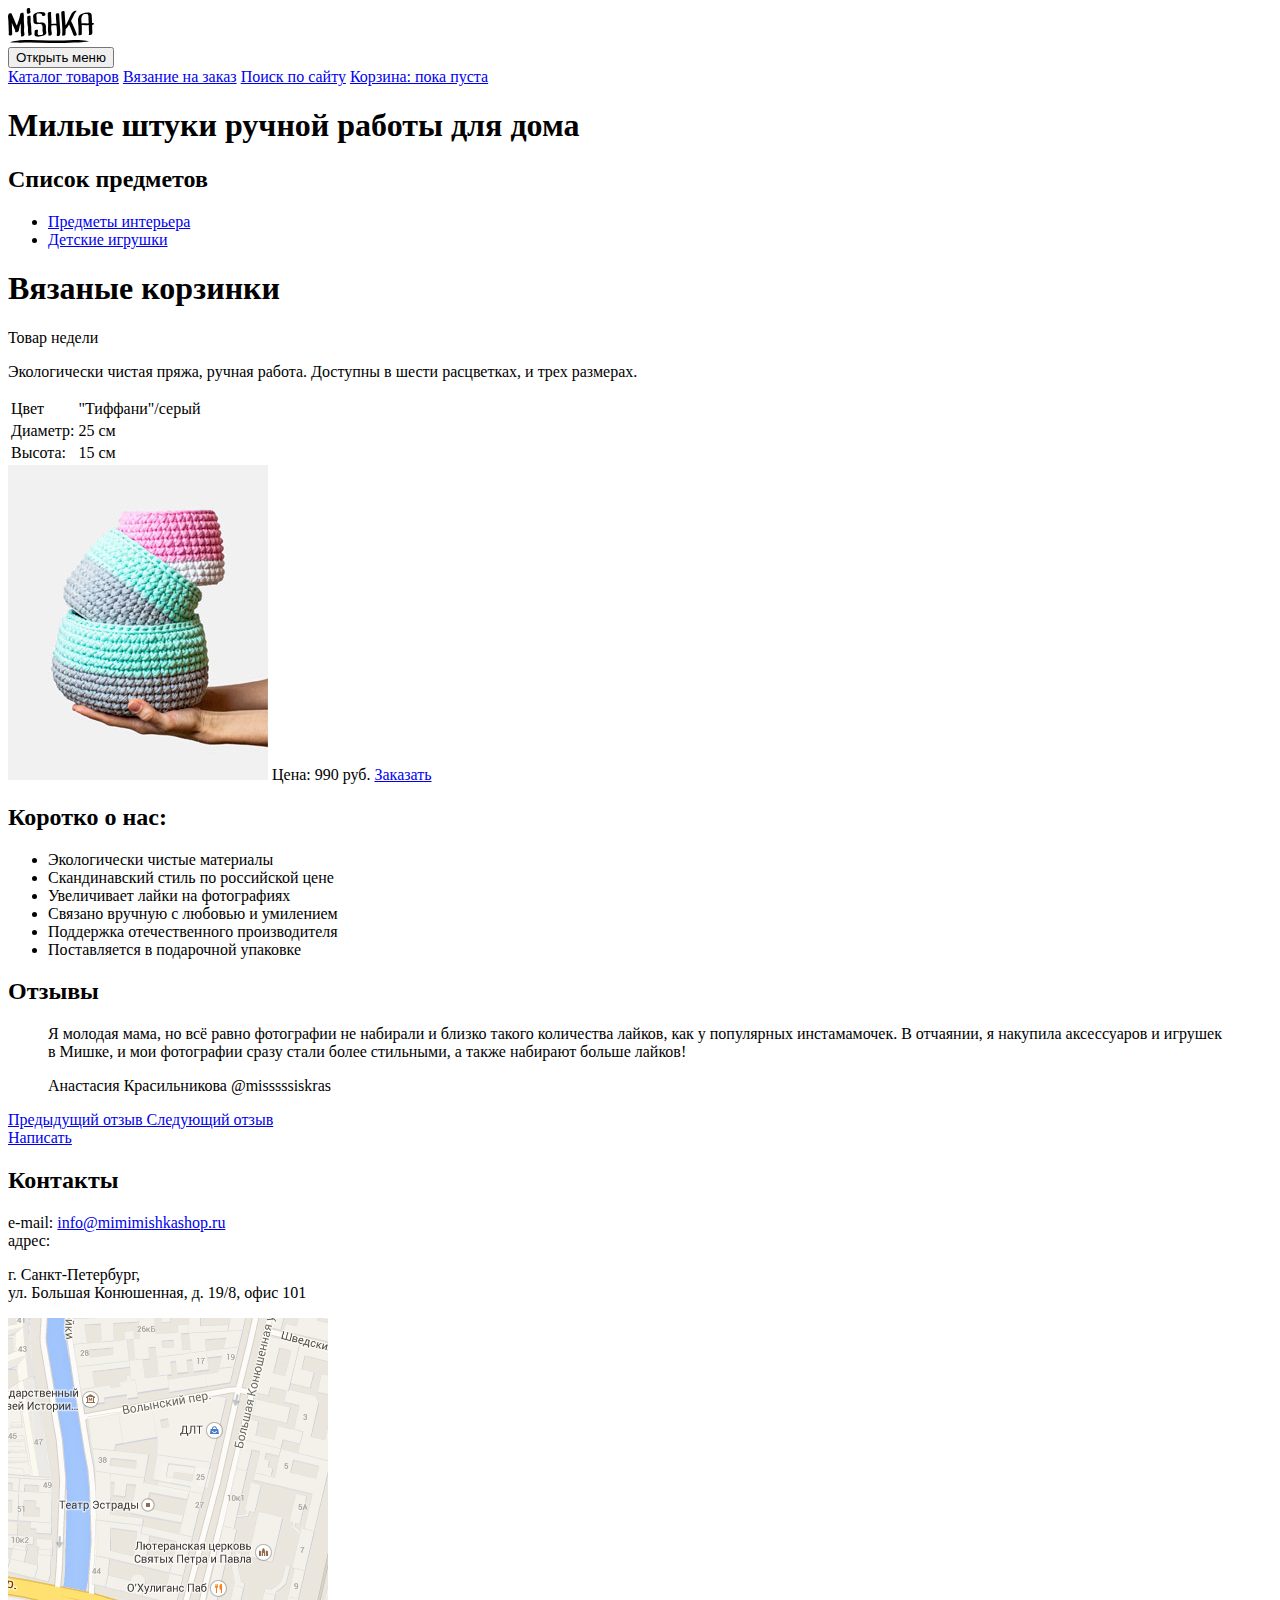
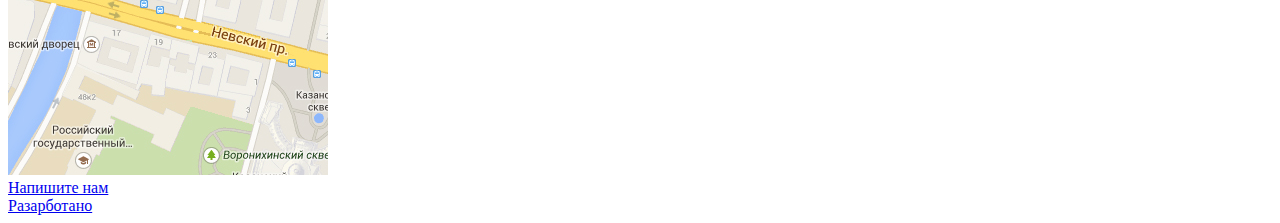
==== index.html @ 204a9c88 "Добавил изображения" ====
<!DOCTYPE html>
<html lang="ru">
  <head>
    <meta charset="utf-8">
    <title>Мишка: Главная страница</title>
    <link rel="stylesheet" href="css/style.css">
  </head>
  <body>
    <!--шапка сайта-->
    <header class="page-header">
      <div class="page-header__wrapper"><!--центровщик-->
        <div class="page-header__header-logo">
          <img src="img/logo-mobile.svg" alt="Мишка - магазин изделий ручной работы">
        </div>
        <nav class="main-nav main-nav--closed">
          <button class="main-nav__btn" type="button" name="button">Открыть меню</button>
          <div class="main-nav__list">
            <a class="main-nav__item main-nav__item--catalog" href="catalog.html">Каталог товаров</a>
            <a class="main-nav__item main-nav__item--order" href="form.html">Вязание на заказ</a>
            <a class="main-nav__item main-nav__item--search" href="#">Поиск по сайту</a>
            <a class="main-nav__item main-nav__item--cart" href="#">Корзина: пока пуста</a>
          </div>
        </nav>
      </div>
    </header>
    <!--шапка сайта-->
    <!--промо блок-->
    <section class="promo-header">
      <div class="promo-header__wrapper"><!--центровщик-->
        <h1 class="promo-header__description">Милые штуки ручной
        работы для дома</h1>
      </div>
    </section>
    <!--промо блок-->
    <!--предметы интерьера детские игрушки-->
    <section class="interior-items">
      <h2 class="interior-items__title">Список предметов</h2><!--Скрыт-->
      <ul class="interior-items__type-list">
        <li class="interior-items__type--interior-goods">
          <a href="#">Предметы интерьера</a>
        </li>
        <li class="interior-items__type--kids toys">
          <a href="#">Детские игрушки</a>
        </li>
      </ul>
    </section>
    <!--предметы интерьера детские игрушки-->
    <!--Блок продукта-->
    <article class="product">
      <div class="product__wrapper"><!--центровщик-->
        <h1 class="product__title">Вязаные корзинки</h1>
        <span class="product__week">Товар недели</span>
      </div>
      <p class="product__description">Экологически чистая пряжа, ручная работа. Доступны в шести расцветках, и трех размерах.</p>
      <table class="product__specification-list">
        <tbody>
          <tr class="product__cpecification">
            <td class="product__options">Цвет</td>
            <td class="product__value">"Тиффани"/серый</td>
          </tr>
          <tr class="product__cpecification">
            <td class="product__options">Диаметр:</td>
            <td class="product__value">25 см</td>
          </tr>
          <tr class="product__cpecification">
            <td class="product__options">Высота:</td>
            <td class="product__value">15 см</td>
          </tr>
        </tbody>
      </table>
      <img src="img/triple-set-mobile@1x.jpg" alt="Вязаные корзинки" width="260" heigth="315">
      <span class="product__price">Цена: 990 руб.</span>
      <a class="product__order-btn" href="#">Заказать</a>
    </article>
    <!--Блок продукта-->
    <!--Блок преимуществ-->
    <section class="advantages">
      <h2 class="advantages__title">Коротко о нас:</h2>
      <ul class="advantages__list">
        <li class="advantages__item  advantages__item--ecology">Экологически чистые материалы</li>
        <li class="advantages__item advantages__item--scandinavian">Скандинавский стиль по российской цене</li>
        <li class="advantages__item  advantages__item--likes">Увеличивает лайки на фотографиях</li>
        <li class="advantages__item  advantages__item--handmade">Связано вручную с любовью и умилением</li>
        <li class="advantages__item  advantages__item--domestic">Поддержка отечественного производителя</li>
        <li class="advantages__item  advantages__item--pack">Поставляется в подарочной упаковке</li>
      </ul>
    </section>
    <!--Блок преимуществ-->
    <!--Блок отзывов-->
    <section class="reviews">
      <div class="reviews__wrapper"><!--центровщик-->
        <h2 class="reviews__title">Отзывы</h2>
        <div class="reviews__list">
          <blockquote class="reviews__item">
            <p class="reviews__text">
              Я молодая мама, но всё равно фотографии не набирали и близко такого количества лайков, как у популярных инстамамочек. В отчаянии, я накупила аксессуаров и игрушек в Мишке, и мои фотографии сразу стали более стильными, а также набирают больше лайков!
            </p>
            <span class="reviews__author-name">Анастасия Красильникова</span>
            <span class="reviews__insta-name">@misssssiskras</span>
          </blockquote>
        </div>
        <div class="reviews__nav-btns">
          <a class="reviews__nav-btn  reviews__nav-btn--prev" href="#">
            Предыдущий отзыв
          </a>
          <a class="reviews__nav-btn  reviews__nav-btn--next" href="#">
            Следующий отзыв
          </a>
        </div>
        <a class="reviews__write-btn" href="#">Написать</a>
      </div>
    </section>
    <!--Блок отзывов-->
    <!--Блок контактов-->
    <section class="contacts">
      <div class="contacts__content-wrapper"><!--центровщик-->
        <h2 class="contacts__title">Контакты</h2>
        <div class="contacts__main-info">
          <div class="contacts-e-mail">
            <span class="contacts-e-mail__contacts-item--mail">e-mail:</span>
            <a class="contacts-e-mail__contacts-item--link" href="#">info@mimimishkashop.ru</a>
          </div>
          <div class="contacts-address">
            <span class="contacts-address__contacts-item--name">адрес:</span>
            <p class="contacts-address__contacts-item--value">г. Санкт-Петербург,<br>
            ул. Большая Конюшенная, д. 19/8, офис 101
            </p>
          </div>
        </div>
      </div>
      <div class="contacts__map">
        <img src="img/map-mobile@1x.jpg" alt="Карта местонахождения Мишки" width="320" height="457">
      </div>
      <a class="contacts__write-us-btn" href="#">Напишите нам</a>
    </section>
    <!--Блок контактов-->
    <!--Подвал-->
    <footer class="page-footer">
      <div class="page-footer__wrapper"><!--центровщик-->
        <div class="page-footer__social-links">
          <a class="page-footer__social-link  page-footer__social-link--insta" href="#"></a>
          <a class="page-footer__social-link  page-footer__social-link--fb" href="#"></a>
          <a class="page-footer__social-link  page-footer__social-link--vk" href="#"></a>
        </div>
        <div class="page-footer__developer">
          <a class="page-footer__copyright-link" href="https://htmlacademy.ru/intensive/adaptive">
          <span>Разарботано</span>
          </a>
        </div>
      </div>
    </footer>
    <!--Подвал-->
  </body>
</html>
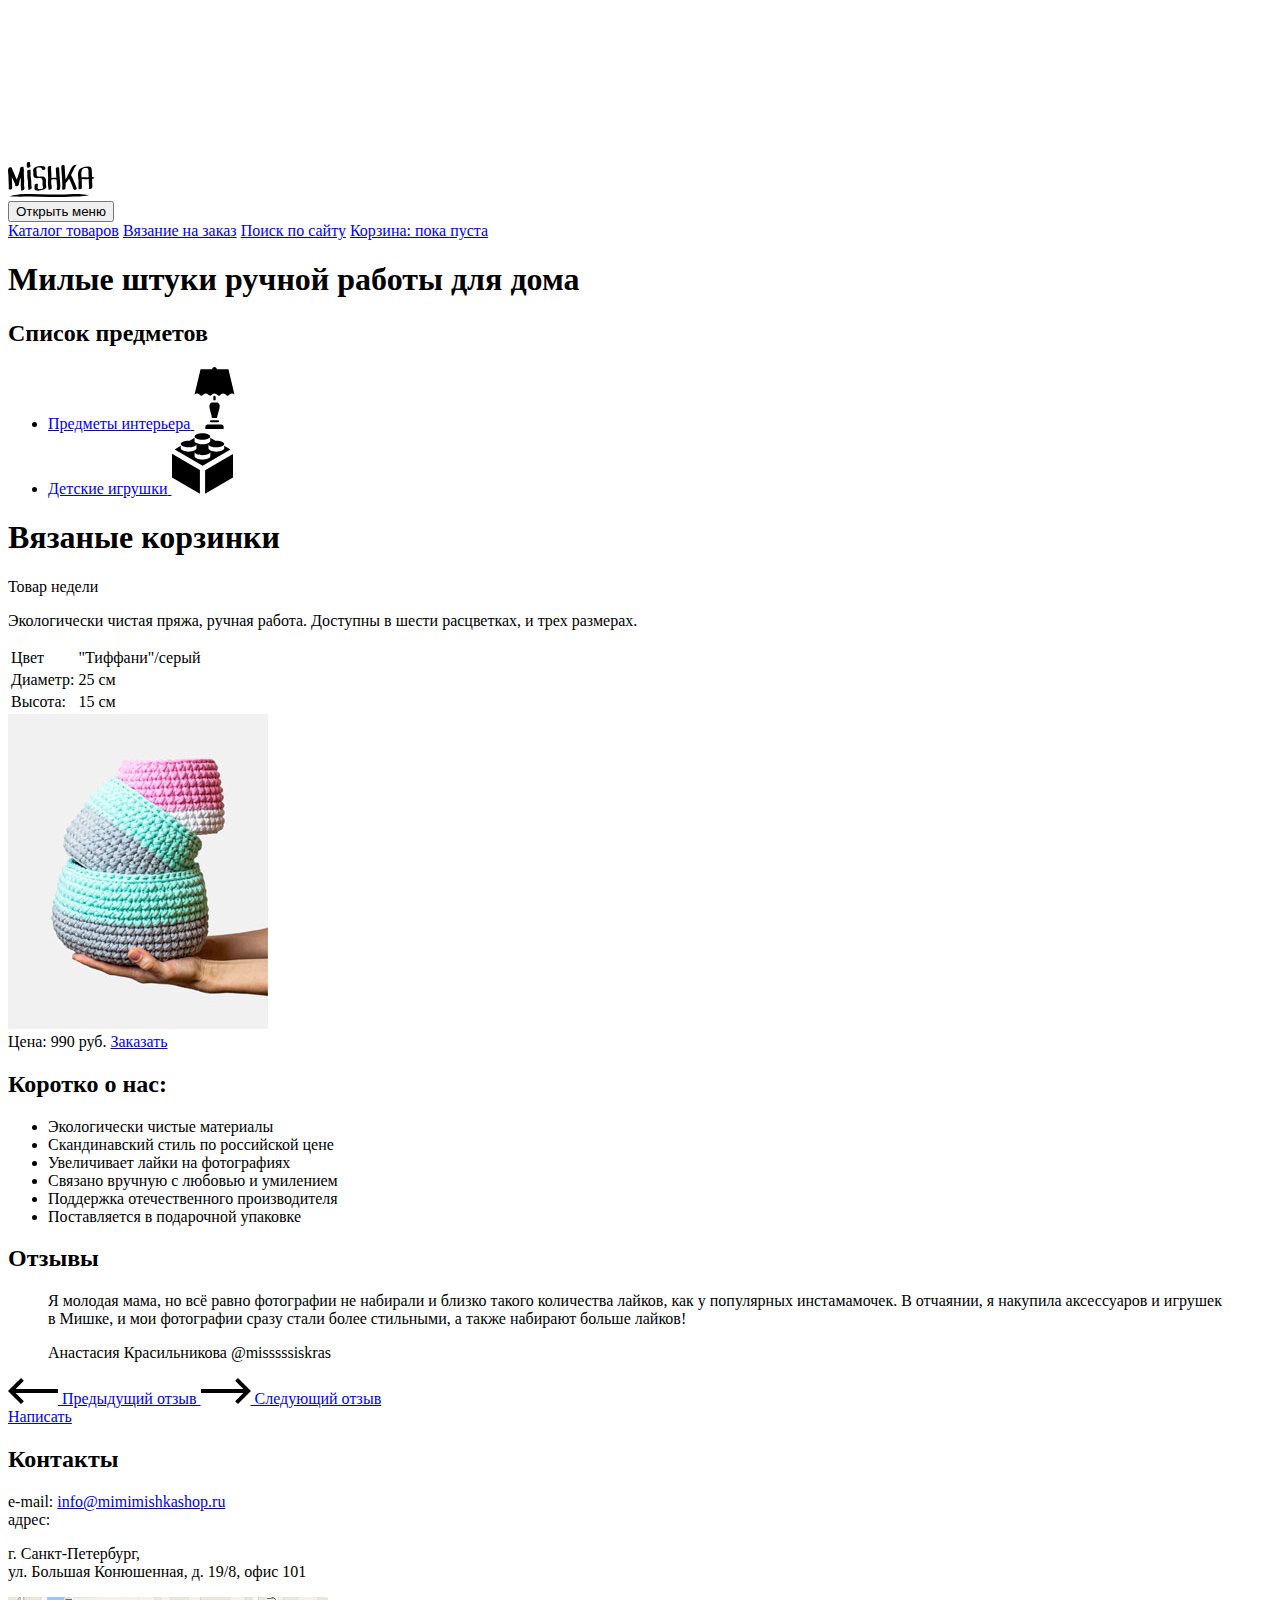
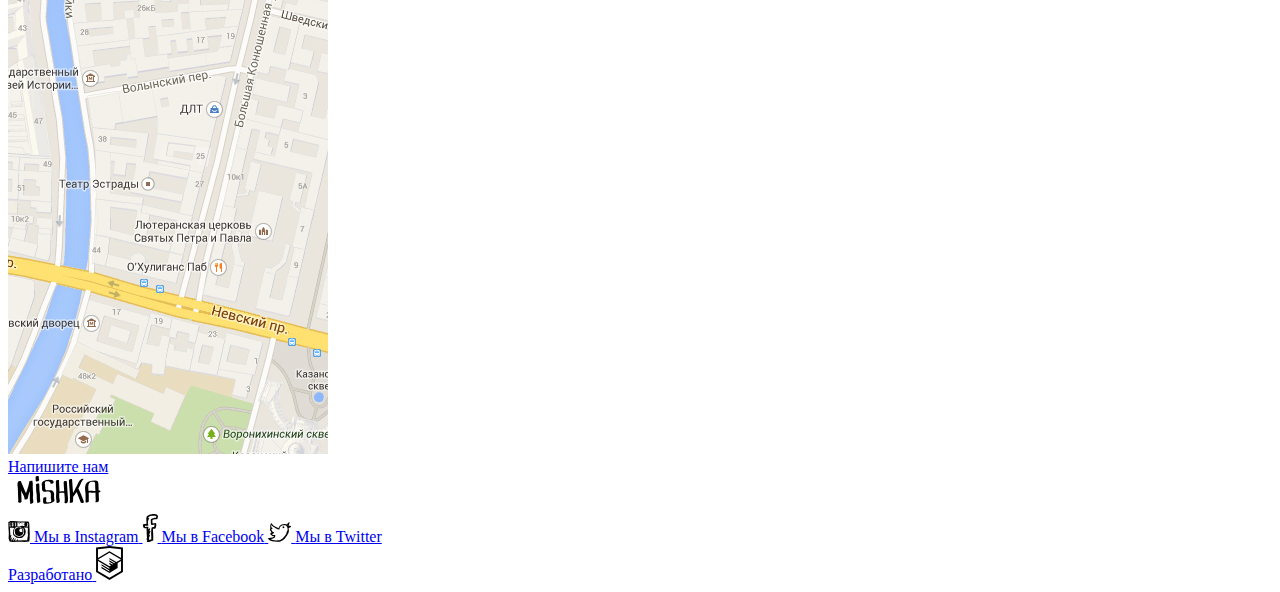
==== commit 9a7cc658: "Исправил сетку на страницах, добавил контент" ====
--- a/index.html
+++ b/index.html
@@ -2,10 +2,50 @@
 <html lang="ru">
   <head>
     <meta charset="utf-8">
+    <meta name="viewport" content="width=device-width, initial-scale=1">
     <title>Мишка: Главная страница</title>
+    <link rel="stylesheet" href="css/normalize.css">
     <link rel="stylesheet" href="css/style.css">
   </head>
   <body>
+    <!--svg-->
+    <svg class="display-none" xmlns="http://www.w3.org/2000/svg">
+      <symbol id="logo-htmlacademy" viewBox="0 0 26.943 34.09">
+        <path d="M13.62.017L13.472 0 0 1.412v24.661l13.473 8.017 13.43-7.99.042-.025V1.412L13.62.017zm11.399 12.11L13.495 5.334l-.001-.104-.087.05-.088-.056v.109L1.925 12.118V3.147l11.548-1.212L25.02 3.147v8.98zm-11.614-5.34L24.923 13.5l-4.479 2.64-7.093-4.221-.014 1.415 5.904 3.513-.86.507-5.03-2.992-.014 1.415 3.827 2.275-.782.523-3.031-1.787-.014 1.413 1.853 1.091-1.8 1.081-11.356-6.751 11.371-6.835zm-11.48 8.34l11.411 6.791.016 1.044-7.942-4.728-.015 1.416 7.979 4.795.018 1.076-7.973-4.74-.013 1.414 8.021 4.822.046.025 8.143-4.872-.011-5.177 3.415-2.036v10.021L13.472 31.85 1.925 24.979v-9.852z"/>
+      </symbol>
+      <symbol id="logo-mobile" viewBox="32.458 20.216 85.589 35.034">
+        <path d="M36.638,46.517c-0.014-3.472-0.262-6.938-0.356-10.409c-0.008-0.34-0.015-0.681-0.02-1.021 c0.049,0.122,0.097,0.243,0.146,0.364c0.54,1.352,1.103,2.663,1.839,3.92c0.731,1.244,1.099,2.58,1.521,3.939 c-0.159,0.182-0.256,0.39-0.196,0.596c-0.033,0.15,0.059,0.245,0.212,0.306c0.537,0.46,1.55,0.231,2.113-0.008 c0.242-0.102,0.474-0.221,0.696-0.355c0.29-0.181,0.744-0.572,0.613-0.977c-0.024-0.079-0.049-0.157-0.072-0.235 c0.396-1.068,0.598-2.179,0.813-3.308c0.23-1.206,0.659-2.345,1.092-3.485c0.043,0.521,0.088,1.044,0.129,1.56 c0.174,2.147,0.028,4.27,0.008,6.422c-0.008,0.713,0.046,1.375,0.184,2.075c0.059,0.287,0.31,1.521,0.235,1.58 c-0.516,0.476-0.366,1.061,0.326,1.211c0.771,0.169,1.753-0.088,2.333-0.625c1.009-0.934,0.531-2.396,0.304-3.572 c-0.385-1.973,0.077-4.181,0.017-6.189c-0.069-2.26-0.43-4.503-0.399-6.769c0.023-1.831,0.328-3.714-0.303-5.471 c0.039-0.2,0.08-0.398,0.117-0.6c0.163-0.879-2.754-0.414-3.212,0.392c-0.29,0.235-0.438,0.519-0.313,0.806 c0.031,0.071,0.057,0.146,0.084,0.219c-0.552,2.699-1.321,5.313-2.207,7.93c-0.339,1.001-0.748,1.977-1.095,2.978 c-0.49-0.933-0.986-1.851-1.384-2.847c-1.155-2.891-2.199-5.813-3.61-8.596c0.16-1.289-2.698-1.153-3.261,0.02 c-0.682,1.426-0.592,2.866-0.369,4.393c0.254,1.721,0.298,3.411,0.32,5.147c0.039,3.347,0.3,6.689,0.351,10.04 c-0.298,0.331-0.389,0.741-0.078,1.158c0.136,0.182,0.306,0.321,0.482,0.46C34.454,48.198,36.643,47.679,36.638,46.517z"/>
+        <path d="M54.834,28.145c-0.089-0.613-3.416,0.084-3.3,0.885c0.259,1.776,0.167,3.561,0.136,5.352 c-0.031,1.722,0.394,3.282,0.615,4.971c0.226,1.732-0.071,3.502,0.126,5.235c0.09,0.812,0.632,2.312,0.074,3.018 c-0.354,0.447,1.237,0.285,1.31,0.275c0.646-0.12,1.509-0.331,1.938-0.875c0.552-0.697,0.165-2.042,0.045-2.82 c-0.267-1.734-0.097-3.537-0.162-5.286c-0.061-1.676-0.644-3.254-0.65-4.946C54.957,32.001,55.119,30.077,54.834,28.145z"/>
+        <path d="M57.958,34.791c0.91,2.514,4.648,1.327,6.551,1.471c3.238,0.239,2.272,4.607,2.313,6.641 c0.022,1.085,0.995,2.889,0.179,3.798c-0.502,0.556-1.669,0.589-2.352,0.646c-0.687,0.057-1.854,0.261-2.312-0.39 c-0.836-1.194,0.077-3.2-0.102-4.568c-0.103-0.78-3.424-0.08-3.299,0.884c0.29,2.211-1.179,5.175,2.022,5.556 c2.059,0.244,4.372-0.136,6.317-0.783c1.008-0.334,1.943-0.792,2.731-1.509c0.872-0.794,0.585-1.979,0.352-2.987 c-0.569-2.458,0.616-5.289-0.987-7.454c-1.738-2.345-4.962-0.657-7.212-1.297c-1.161-0.33-1.175-1.911-1.17-2.86 c0.002-1.202-0.098-2.302-0.231-3.491c-0.1-0.887-0.021-1.787,0.628-2.447c0.119-0.121,0.723-0.283,0.681-0.28 c0.299-0.051,0.572-0.062,0.9-0.076c1.304-0.056,3.885,0.195,3.386,2.092c-0.226,0.851,3.028,0.363,3.266-0.53 c1.021-3.874-6.138-3.131-8.159-2.593c-1.863,0.494-3.916,1.555-4.023,3.704c-0.052,1.027,0.229,2.006,0.274,3.022 C57.764,32.494,57.546,33.662,57.958,34.791z"/>
+        <path d="M72.413,36.661c-0.053,1.799-0.208,3.593-0.22,5.393c-0.006,0.921,0.146,1.842,0.278,2.75 c0.122,0.841,0.407,1.964,0.152,2.796c-0.198,0.646,3,0.242,3.254-0.587c0.458-1.497-0.188-3.402-0.341-4.918 c-0.147-1.451-0.032-2.945,0.072-4.42c1.708-0.11,3.418-0.249,5.119-0.011c0.076,1.163,0.164,2.321,0.272,3.48 c0.088,0.976,0.151,1.948,0.164,2.929c0.015,0.855,0.12,2.099-0.185,2.913c-0.651,1.731,2.655,1.59,3.136,0.30 c0.592-1.577,0.423-3.537,0.323-5.194c-0.13-2.059-0.404-4.106-0.47-6.166c-0.102-3.183-0.58-6.329-0.594-9.51 c-0.007-1.661-3.338-1.099-3.331,0.288c0.012,3.04,0.417,6.037,0.571,9.068c0.005,0.061,0.008,0.121,0.01,0.18 c-1.64-0.016-3.281,0.149-4.929,0.207c0.171-3.902-0.515-7.771-0.364-11.672c0.02-0.492-3.264-0.077-3.3,0.883 C71.887,29.151,72.526,32.891,72.413,36.661z"/>
+        <path d="M86.493,42.032c-0.254,0.259-0.159,0.414,0.045,0.506c0.001,1.474-0.05,2.949-0.178,4.424 c-0.396,0.63,0.39,0.96,0.912,0.96c0.028,0,0.055,0,0.082,0c0.622,0,2.209-0.293,2.289-1.148c0.162-1.769,0.211-3.535,0.196-5.299 c1.337-1.446,2.434-3.057,3.416-4.748c0.64,1.248,1.247,2.505,1.676,3.861c0.725,2.31,1.938,4.431,2.637,6.75 c0.459,1.521,3.754,0.621,3.298-0.885c-0.701-2.319-1.856-4.462-2.638-6.75c-0.791-2.322-1.998-4.361-3.046-6.568 c0.845-1.641,1.699-3.283,2.47-4.96c0.698-1.524,1.219-3.216,2.594-4.289c0.483-0.376,0.464-0.755-0.216-0.801 c-0.737-0.054-1.738,0.159-2.334,0.625c-1.25,0.974-2.042,2.158-2.694,3.595c-0.784,1.726-1.598,3.421-2.455,5.117 c-0.061,0.123-0.125,0.248-0.188,0.373c-0.412,0.264-0.66,0.642-0.539,1.064c-0.666,1.316-1.347,2.627-2.104,3.885 c-0.252-4.661-0.803-9.317-0.969-13.983c-0.036-1.068-3.345-0.403-3.297,0.886c0.204,5.785,1.024,11.557,1.083,17.34 C86.52,42.002,86.505,42.018,86.493,42.032z"/>
+        <path d="M118.027,35.8c-0.177-0.701-1.155-0.716-1.914-0.648c-0.01-0.281-0.017-0.566-0.029-0.849 c-0.106-2.241-0.139-4.53-0.329-6.765c-0.176-2.069-1.335-2.812-3.346-2.734c-2.035,0.077-4.404,0.443-6.302,1.183 c-2.197,0.853-3.421,2.471-3.841,4.784c-0.464,2.539,0.201,5.238,0.313,7.789c0.13,2.951,0.056,5.909,0.054,8.859 c0,0.484,3.297,0.027,3.297-0.884c0.004-2.338,0.037-4.676,0-7.014c-0.011-0.688-0.043-1.374-0.085-2.057 c1.155-0.499,3.106,0.01,4.255,0.118c0.933,0.089,1.826-0.138,2.732-0.244c0.017,1.946,0.09,3.905,0.17,5.851 c0.042,0.997,0.402,2.975-0.297,3.799c-0.368,0.436,1.249,0.288,1.31,0.28c0.668-0.124,1.482-0.338,1.939-0.87 c0.8-0.942,0.384-3.192,0.338-4.316c-0.065-1.611-0.086-3.223-0.121-4.834C117.144,37.111,118.208,36.515,118.027,35.8z M111.365,35.638c-1.928-0.046-3.828-0.349-5.651,0.036c-0.086-1.051-0.183-2.098-0.255-3.154 c-0.134-1.962,0.099-4.702,1.928-5.896c0.492-0.318,1.413-0.264,1.984-0.368c0.819-0.147,1.647-0.328,2.384,0.16 c1.018,0.676,0.769,3.08,0.766,4.101c-0.002,1.69,0.177,3.37,0.262,5.059C112.317,35.622,111.844,35.648,111.365,35.638z"/>
+        <path d="M51.159,24.322c-0.048,0.18,0.013,0.356,0.119,0.497c0,0.039,0.002,0.075,0.002,0.114c0.004,0.094,0.009,0.188,0.013,0.282 c0.062,0.194,0.182,0.343,0.362,0.446c0.325,0.196,0.737,0.232,1.108,0.196c0.439-0.041,0.882-0.191,1.245-0.439 c0.072-0.062,0.143-0.122,0.216-0.183c0.438-0.282,0.818-0.697,0.612-1.146c-0.424-0.932-0.358-1.88-0.35-2.87 c0.005-0.808-0.812-1.051-1.501-0.989c-0.608,0.054-1.827,0.489-1.831,1.279c-0.007,0.836-0.062,1.698,0.092,2.522 C51.206,24.119,51.182,24.225,51.159,24.322z"/>
+      </symbol>
+      <symbol id="icon-cart" viewBox="264.205 370.961 20.294 18.849">
+        <path d="M283.75,378.19h-3.151l-3.407-6.814c-0.185-0.37-0.634-0.52-1.006-0.335 c-0.371,0.186-0.521,0.636-0.335,1.006l3.071,6.143h-9.138l3.072-6.143c0.185-0.371,0.035-0.821-0.335-1.006 c-0.37-0.185-0.821-0.035-1.006,0.335l-3.407,6.814h-3.151c-0.414,0-0.75,0.336-0.75,0.75s0.336,0.75,0.75,0.75h0.157l0.855,2.991 c-0.187,0.137-0.316,0.347-0.316,0.595c0,0.396,0.309,0.71,0.697,0.739l1.656,5.795h12.697l1.656-5.795 c0.388-0.028,0.698-0.344,0.698-0.739c0-0.249-0.129-0.459-0.316-0.596l0.854-2.991h0.157c0.414,0,0.75-0.336,0.75-0.75 S284.164,378.19,283.75,378.19z M279.569,388.311h-10.433l-1.224-4.284h12.881L279.569,388.311z M281.222,382.526h-13.739 l-0.81-2.836h15.359L281.222,382.526z"/>
+      <symbol/>
+      <symbol id="icon-interior" viewBox="-259.404 -19.675 40.219 62.411">
+        <path d="M-244.227,18.283c-0.286,0.966-0.245,2.191,0.027,3.639c0.494,2.635,1.687,6.041,2.358,9.67h5.062 c0.696-3.641,1.949-7.05,2.471-9.683c0.287-1.445,0.33-2.66,0.041-3.617c-0.275-0.899-0.89-1.618-2.021-2.303h-5.997 C-243.361,16.668-243.96,17.38-244.227,18.283z"/>
+        <path d="M-232.395,38.278h-13.799c-1.293,0-2.299,0.976-2.299,2.229v2.229h2.299h13.799h2.299v-2.229 C-230.096,39.254-231.102,38.278-232.395,38.278z"/>
+        <path d="M-225.262-17.446h-11.732c0-1.244-1.015-2.229-2.3-2.229c-1.283,0-2.3,0.985-2.3,2.229h-11.737l-6.073,25.517 c0.794-0.461,1.589-0.992,2.632-0.992c1.359,0,2.243,0.818,2.924,1.375c0.682,0.557,1.162,0.849,1.447,0.849 c0.292,0.001,0.769-0.287,1.451-0.836c0.681-0.548,1.564-1.358,2.915-1.358c1.349,0,2.237,0.806,2.919,1.354 c0.684,0.549,1.161,0.84,1.451,0.84c0.146,0,0.338-0.073,0.58-0.214c0.242-0.141,0.53-0.353,0.872-0.626 c0.512-0.411,1.139-0.967,1.99-1.218c0.284-0.085,0.593-0.136,0.93-0.136c1.347,0,2.238,0.805,2.92,1.354 c0.683,0.548,1.159,0.84,1.451,0.84c0.287-0.002,0.766-0.296,1.445-0.85c0.684-0.554,1.571-1.367,2.925-1.367 c1.356,0,2.239,0.817,2.919,1.371c0.342,0.276,0.631,0.489,0.872,0.631c0.24,0.143,0.431,0.214,0.575,0.214 c0.288,0,0.762-0.293,1.442-0.854c0.68-0.559,1.567-1.384,2.929-1.384c1.044,0,1.839,0.533,2.632,0.997L-225.262-17.446z"/>
+        <path d="M-235.881,33.82h-6.864c-0.657,0-1.15,0.479-1.15,1.115c0,0.635,0.493,1.113,1.15,1.113h6.9c0.655,0,1.15-0.479,1.15-1.113 c0-0.636-0.495-1.115-1.15-1.115H-235.881z"/>
+        <path d="M-239.295,9.336c-0.146,0-0.338,0.074-0.58,0.213c-0.157,0.094-0.37,0.261-0.57,0.41v3.731h2.299V9.959 C-238.651,9.581-239.054,9.336-239.295,9.336z"/>
+      <symbol/>
+      <symbol id="icon-toy" viewBox="226.001 226.19 60 59.62">
+        <path d="M226.001,269.871l27.438,15.934v-23.346l-27.438-15.94V269.871z M277.347,238.627v2.453 c0,1.817-3.458,3.29-7.73,3.29c-4.266,0-7.727-1.473-7.727-3.29v-4.059h0.024c0.26,1.714,3.604,3.073,7.702,3.073 c4.272,0,7.729-1.474,7.729-3.285c0-1.819-3.457-3.289-7.729-3.289c-0.339,0-0.675,0.01-1.002,0.03l-4.975-2.888v3.086 c0,1.817-3.454,3.29-7.723,3.29c-2.683,0-5.045-0.583-6.433-1.467c-0.196-0.203-0.439-0.401-0.732-0.586 c-0.363-0.381-0.565-0.797-0.565-1.236v-2.986l-4.807,2.792c-0.347-0.017-0.696-0.033-1.054-0.033c-4.267,0-7.727,1.469-7.727,3.289 c0,1.811,3.46,3.285,7.727,3.285c4.099,0,7.446-1.358,7.705-3.073h0.022v4.059c0,1.817-3.455,3.29-7.727,3.29 c-4.267,0-7.727-1.473-7.727-3.29v-2.42l-5.952,3.452l27.531,15.986l27.351-15.882L277.347,238.627z M263.703,248.793 c0,1.817-3.46,3.287-7.727,3.287c-4.269,0-7.729-1.47-7.729-3.287v-4.059h0.024c0.26,1.715,3.603,3.076,7.705,3.076 c4.101,0,7.443-1.361,7.705-3.076h0.021V248.793L263.703,248.793z M258.558,262.666v23.144L286,269.871v-23.144L258.558,262.666z  M255.917,232.762c4.269,0,7.723-1.47,7.723-3.286c0-1.814-3.454-3.287-7.723-3.287c-4.27,0-7.729,1.472-7.729,3.287 C248.187,231.292,251.647,232.762,255.917,232.762"/>
+      <symbol/>
+      <symbol id="icon-insta" viewBox="53.115 53.19 21.769 21.334">
+        <path d="M74.881,65.336c-0.013-2.395-0.344-4.788-0.303-7.135c-0.023-0.788-0.086-1.535-0.152-2.278 c-0.105-0.3-0.111-0.699-0.152-1.062c-0.26-0.17-0.222-0.64-0.456-0.835c-0.423-0.233-1.201-0.114-1.744-0.22 c-0.657-0.026-1.254-0.115-1.899-0.153c-1.936-0.101-3.973-0.076-5.996-0.076c-2.001,0-3.954-0.145-5.695-0.379h-2.202 c-0.097,0.004-0.105,0.098-0.227,0.076c-0.599,0.034-1.077,0.188-1.595,0.303c-0.21,0.119-0.421,0.235-0.683,0.304 c-0.136,0.192-0.513,0.145-0.607,0.379c-0.186,0.212,0.185,0.451,0,0.607v0.911c0.173,0.13,0.027,0.58,0.075,0.835v0.987 c-0.017,1.281,0.134,2.397,0.076,3.72c0.467,2.762,0.374,6.537,0.076,9.413c0.155,0.579,0.363,1.105,0.455,1.746 c0.256,0.479,0.335,1.133,0.683,1.52c0.502,0.206,1.233,0.186,1.898,0.229c0.383,0.098,0.667,0.293,1.14,0.30 c2.843-0.21,5.496-0.154,8.427-0.229c2.704,0.24,5.802,0.188,8.275-0.228c0.195-0.134,0.128-0.529,0.228-0.76 c-0.056-0.385,0.207-0.449,0.228-0.759C74.862,70.157,74.895,67.763,74.881,65.336z M61.899,59.111 c0.757-0.153,1.48-0.341,2.429-0.304c0.71,0.076,1.287,0.283,1.897,0.456c0.116,0.184-0.243,0.547,0.153,0.684v0.076 c0.059,0.017,0.149,0.002,0.151,0.076c0.445,0.035,0.794,0.167,1.063,0.379c0.45,0.055,0.536,0.476,1.138,0.3 c-0.091,0.213-0.084,0.524-0.075,0.835c0.324,1.183,0.475,2.81,0.303,4.252c-0.164,0.163-0.215,0.442-0.303,0.683 c-0.311,0.322-0.481,0.785-0.836,1.062c-0.095,0.236-0.25,0.408-0.454,0.533c-0.116,0.213-0.206,0.452-0.457,0.53 c-0.298,0.163-0.577,0.011-0.834-0.076c-0.446,0.162-0.904,0.312-1.215,0.607c-0.816-0.096-1.648-0.175-2.43-0.304 c-0.242-0.139-0.487-0.273-0.835-0.305c-0.227-0.204-0.496-0.364-0.836-0.455c-0.101-0.127-0.337-0.118-0.455-0.229 c-0.198-0.029-0.229-0.227-0.456-0.229c-0.118-0.412-0.443-0.618-0.532-1.062c-0.226-0.331-0.308-0.805-0.455-1.215 c-0.043-1.434,0.091-2.692,0.379-3.796c0.346-0.591,0.779-1.094,1.138-1.67c0.249,0.021,0.365-0.09,0.38-0.304 c0.306,0.053,0.434-0.072,0.684-0.075C61.698,59.568,61.71,59.251,61.899,59.111z M60.229,56.378 c-0.117-0.263-0.066-0.691-0.075-1.062c-0.007-0.285,0.278-0.279,0.304-0.532c-0.003-0.074-0.093-0.059-0.152-0.076 c0.126-0.146,0.701-0.097,0.834,0c0.132,0.537-0.354,0.455-0.531,0.684c0.011,0.167,0.322,0.032,0.456,0.076 c0.029,0.854-0.059,1.496,0,2.202h-0.456c-0.007,0.234,0.229,0.226,0.456,0.228c-0.059,0.286,0.092,0.363,0.075,0.607 c-0.226,0.153-0.716,0.042-1.062,0.075C59.975,57.986,60.313,57.205,60.229,56.378z M59.546,54.784 c0.088-0.013,0.134,0.016,0.151,0.076c0.179,0.253,0.01,0.683-0.076,0.911C59.448,55.592,59.595,55.089,59.546,54.784z M59.698,56.606c-0.132-0.069-0.168-0.237-0.152-0.456C59.678,56.221,59.713,56.388,59.698,56.606z M59.698,57.973 c-0.058,0.139-0.082-0.045-0.076-0.152C59.68,57.682,59.703,57.866,59.698,57.973z M59.546,58.201 c0.175-0.024,0.084,0.219,0.228,0.227c-0.009,0.193-0.283,0.179-0.38,0.077C59.433,58.393,59.507,58.312,59.546,58.201z M57.192,56.985c0.006-0.108,0.013-0.214-0.076-0.228c-0.073-0.733,0.13-1.415,0-1.973c0.25-0.155,0.769-0.042,1.139-0.077v1.139 c-0.088,0.064-0.203,0.101-0.379,0.077c-0.054,0.28,0.324,0.131,0.379,0.304c0.008,0.853-0.056,1.777,0.152,2.429 c-0.565-0.059-0.906,0.107-1.442,0.076c0.097-0.612-0.019-1.435,0.531-1.594C57.484,56.997,57.239,57.091,57.192,56.985z M56.661,56.985c-0.204,0.021-0.217-0.534-0.077-0.607C56.912,56.384,56.833,56.879,56.661,56.985z M56.509,57.973 c0.077-0.312,0.034-0.304,0.075-0.683C56.812,57.303,56.844,58.06,56.509,57.973z M56.737,55.923 c-0.263,0.054-0.273-0.266-0.153-0.38C56.847,55.49,56.856,55.81,56.737,55.923z M56.737,54.784 c0.033,0.159-0.052,0.201-0.076,0.304c-0.176,0.023-0.084-0.219-0.229-0.229C56.457,54.757,56.623,54.797,56.737,54.784z M56.509,58.505c0.148-0.031,0.11,0.345-0.076,0.227C56.473,58.67,56.512,58.608,56.509,58.505z M55.825,54.784 c0.029,0.259-0.438,0.32-0.379,0H55.825z M54.838,54.86c-0.034,0.219-0.326,0.179-0.379,0.379 C54.245,55.069,54.543,54.771,54.838,54.86z M54.383,55.619c0.226-0.205,0.451-0.41,0.684-0.607 c-0.021-0.123,0.071-0.131,0.076-0.228h0.229c0.102,0.381-0.261,0.296-0.305,0.531c0.021,0.122-0.072,0.131-0.075,0.227 c0.02,0.335,0.121,0.588,0.075,0.988c-0.27,0.008-0.276,0.28-0.607,0.227C54.482,56.329,54.325,56.083,54.383,55.619z M54.459,58.884V57.29c0.195-0.185,0.396-0.364,0.607-0.532c0.295,0.489,0.179,1.392,0.455,1.897 C55.246,58.812,54.771,58.766,54.459,58.884z M72.68,69.968c-0.109,0.954-0.158,1.968-0.379,2.809 c-2.89,0.123-6.02,0.005-8.883,0.153c-0.199,0.045-0.273-0.031-0.229-0.229c-0.253,0-0.258,0.247-0.531,0.229 c0.201-0.336,0.438-0.898,0.151-1.291c-0.797,0.013-0.797,0.821-1.138,1.291c-0.686-0.053-1.137,0.127-1.823,0.075 c0.18-0.705,0.75-1.021,0.911-1.745c-0.395-0.55-0.989,0.138-1.214,0.455c-0.204,0.48-0.557,0.81-0.76,1.29H57.8 c0.238-0.469,0.489-0.926,0.759-1.366c0.171-0.512,0.625-0.741,0.683-1.367c-0.157-0.28-0.42-0.029-0.683,0 c-0.123,0.182-0.272,0.335-0.38,0.531c-0.232,0.376-0.501,0.714-0.684,1.14c-0.181,0.208-0.335,0.003-0.53,0.227 c-0.389,0.271-0.581,0.736-0.988,0.987c-0.174-0.06,0.039-0.356,0.153-0.38c0.045-0.181-0.096-0.55,0.075-0.607 c0.063-0.366,0.212-0.647,0.379-0.91c0.119-0.742,0.521-1.199,0.684-1.898c-0.559,0.099-0.674,0.643-0.988,0.987 c-0.212,0.445-0.542,0.772-0.683,1.291c-0.174-0.131-0.028-0.58-0.076-0.836c0.122-0.586,0.298-1.119,0.38-1.746 c0.133-0.22,0.173-0.535,0.228-0.834c0.168-0.209,0.046-0.61-0.077-0.761c-0.226,0.027-0.374,0.133-0.455,0.304 c-0.192-0.032-0.193,0.506-0.304,0.304c-0.045-2.587-0.451-4.812-0.456-7.438c0.026-0.331-0.183-0.424-0.228-0.685 c1.629,0.028,3.121,0.091,4.783,0.229c-0.089,0.139-0.199,0.257-0.304,0.379c-0.144,0.07-0.226,0.173-0.378,0.304 c-0.604,1.653-0.975,3.984-0.607,6.15c0.229,0.58,0.589,1.029,0.986,1.441c0.907,0.485,1.635,1.149,2.506,1.671 c1.701,0.361,3.84,0.369,5.541,0c0.236-0.12,0.484-0.226,0.685-0.38c1.364-1.242,2.753-2.459,2.961-4.859v-1.367 c-0.197-1.598-0.688-2.905-1.747-3.644c0.331-0.22,1.099,0.043,1.67,0.076c0.223,0.013,0.447,0.014,0.684,0 c0.408-0.024,0.928-0.055,1.443,0c0.144,0.187,0.113,0.544,0.228,0.76c-0.062,1.684-0.192,3.3-0.152,5.087 c0.103,0.454,0.127,0.986,0.229,1.441C73.046,68.209,72.9,69.126,72.68,69.968z M73.059,58.808 c-0.639-0.12-1.232-0.284-1.897-0.379c0.072-0.333,0.799-0.01,0.987-0.228c0.385-0.223,0.295-0.92,0.304-1.51 c0.032-0.348,0.114-0.644,0.076-1.063c-0.401-0.951-1.783-0.421-2.886-0.455c-0.225,0.718-0.47,1.8-0.304,2.657 c0.169,0.49,1.024,0.292,1.519,0.456c-0.14,0.332-0.688,0.057-0.987,0.076c-0.296-0.083-0.707-0.052-0.986-0.151 c-2.285,0.078-4.284,0.004-6.529,0.151c0.117-1.248,0.063-2.465-0.076-3.645h3.112c-0.344,0.364-0.912,0.507-1.29,0.835 c-0.44,0.244-0.861,0.505-1.139,0.911c0.249,0.134,0.535-0.245,0.759-0.379c0.355-0.074,0.479-0.381,0.835-0.455 c0.423-0.438,1.096-0.625,1.67-0.912c0.378-0.022,0.697,0.013,0.987,0.077c1.283,0.007,2.456,0.126,3.796,0.076 c0.614,0.145,1.45,0.069,1.974,0.304c0.107,0.298,0.231,0.579,0.305,0.911C73.297,57.071,73.14,57.901,73.059,58.808z M67.214,55.088C67.324,55.041,67.205,54.996,67.214,55.088L67.214,55.088z M67.214,55.088c-0.529,0.154-1.019,0.348-1.367,0.682 C66.331,55.572,66.906,55.464,67.214,55.088z M68.276,55.695C68.387,55.648,68.269,55.604,68.276,55.695L68.276,55.695z M66.53,56.606c0.727-0.158,1.181-0.591,1.746-0.911c-0.437,0.019-0.592,0.32-0.987,0.379 C67.074,56.291,66.689,56.334,66.53,56.606z M65.847,55.771C65.736,55.818,65.854,55.863,65.847,55.771L65.847,55.771z M65.164,56.378C65.274,56.332,65.156,56.286,65.164,56.378L65.164,56.378z M65.089,56.454c0.063,0.014,0.07-0.03,0.075-0.076 C65.1,56.364,65.092,56.408,65.089,56.454z M65.012,56.53c0.064,0.014,0.072-0.03,0.077-0.076 C65.022,56.441,65.017,56.483,65.012,56.53z M64.178,57.138c0.346-0.134,0.613-0.348,0.834-0.607 C64.664,56.664,64.397,56.878,64.178,57.138z M66.454,58.125c0.533-0.049,0.749-0.416,1.215-0.531 c0.284-0.298,0.784-0.381,0.987-0.76c-0.56,0.023-0.766,0.399-1.216,0.531C67.156,57.662,66.689,57.778,66.454,58.125z M64.178,57.138C63.861,57.064,64.162,57.365,64.178,57.138L64.178,57.138z M63.645,57.517c0.021,0.021,0.115-0.037,0.076-0.077 C63.7,57.42,63.605,57.478,63.645,57.517z M66.454,58.125C66.344,58.172,66.461,58.216,66.454,58.125L66.454,58.125z M65.314,59.946c-0.223-0.231-0.676-0.233-0.986-0.379c-0.697-0.038-1.223,0.093-1.746,0.229c-0.304,0.151-0.607,0.304-0.91,0.454 c-0.266,0.166-0.444,0.417-0.76,0.532c-0.205,0.225-0.352,0.51-0.684,0.607c-0.004,0.223-0.173,0.281-0.304,0.379 c-0.089,0.115-0.094,0.312-0.227,0.381c-0.007,0.12,0.036,0.29-0.076,0.303c0.108,1.512,0.291,2.948,0.683,4.177 c0.287,0.623,0.975,0.846,1.442,1.29c0.589,0.297,1.328,0.444,2.126,0.531c0.277-0.052,0.553-0.105,0.911-0.076 c1.209-0.209,2.098-0.736,2.81-1.441c0.1-0.281,0.252-0.508,0.455-0.684c-0.254-0.671,0.293-1.098,0.455-1.59 c0.002-1.344-0.201-2.48-0.607-3.415c-0.256-0.579-0.92-0.751-1.366-1.139c-0.059-0.018-0.15-0.003-0.151-0.077 C66.11,59.892,65.646,59.789,65.314,59.946z M61.899,64.273c-0.113-0.063-0.109-0.244-0.152-0.379 C62.003,63.816,61.865,64.131,61.899,64.273z M61.975,64.578c0.041-0.117,0.079-0.006,0.076,0.075 C62.011,64.771,61.972,64.658,61.975,64.578z M62.431,62.527c0.015-0.086,0.075-0.042,0.075,0 C62.492,62.614,62.431,62.57,62.431,62.527z M64.101,60.402c-0.203,0.258,0.041,0.576,0.077,0.836 C63.873,61.199,63.604,60.351,64.101,60.402z M64.48,64.35c-0.04-0.038,0.055-0.097,0.076-0.076 C64.596,64.312,64.502,64.371,64.48,64.35z M65.239,67.234c0.034-0.109,0.066,0.008,0.152,0 C65.373,67.331,65.241,67.311,65.239,67.234z M67.44,64.653c-0.233-0.057-0.145,0.208-0.379,0.152 c0.069-0.159,0.118-0.338,0.229-0.455C67.424,64.369,67.462,64.48,67.44,64.653z M66.303,60.857 c0.211,0.119,0.441,0.217,0.606,0.381c0.085,0.219,0.243,0.363,0.38,0.529c0.058,0.778,0.179,1.492,0.151,2.354 c-0.257,0.099-0.438,0.271-0.683,0.381c-0.78-0.006-1.358-0.212-1.897-0.456c-0.171-0.259-0.355-0.505-0.532-0.759v-1.062 c0.17-0.185,0.319-0.391,0.456-0.607c0.228-0.127,0.508-0.201,0.454-0.607c-0.038-0.062-0.078-0.124-0.075-0.229 c0.158,0.045,0.245,0.159,0.379,0.229C65.865,61.028,65.952,60.811,66.303,60.857z"/>
+      <symbol/>
+      <symbol id="icon-fb" viewBox="56.519 49.996 14.962 27.718">
+        <path d="M68.181,55.188c1.026,0.029,1.993,0,2.681-0.3c0.391-0.818,0.556-1.854,0.619-2.989 c-0.19-0.015-0.062-0.337-0.207-0.399c-0.029-0.202-0.278-0.195-0.309-0.398c-0.277-0.165-0.457-0.422-0.723-0.598 c-0.727-0.162-1.44-0.335-2.164-0.499c-0.849,0.044-1.895-0.103-2.58,0.1c-2.619-0.04-3.997,1.12-5.259,2.392 c-0.023,0.078-0.003,0.197-0.105,0.199c-0.574,1.587-0.125,3.621-0.204,5.581c0.099,0.436,0.107,0.958,0.204,1.395 c-0.998,0.296-2.212,0.387-3.402,0.499c-0.317,0.324-0.178,1.089-0.206,1.693c0.085,0.583,0.278,1.06,0.413,1.595 c0.211,0.193,0.596,0.396,0.825,0.498c0.065,0.029,0.071,0.082,0.103,0.1c0.506,0.268,1.451,0.008,2.268,0.1 c-0.136,1.978,0.256,3.915,0,5.68c0.007,0.327,0.295,0.382,0.208,0.798c-0.001,0.963-0.067,1.99,0.208,2.69 c-0.287,0.455-0.497,0.982-0.415,1.794c0.122,0.016,0.114,0.157,0.105,0.299c-0.075,0.47,0.643,0.175,0.515,0.698 c0.162,0.456-0.428,0.184-0.413,0.498v0.896c0.53,0.285,1.462,0.182,2.268,0.199c0.908-0.419,2.188-0.479,2.785-1.196 c0.459,0.235,0.916-0.014,1.238-0.199c-0.018-0.315,0.273-0.333,0.205-0.698c-0.004-0.328-0.173-0.496-0.103-0.896V71.83 c-0.206-2.293-0.048-4.938-0.309-7.176c0.888-0.105,1.917-0.075,2.578-0.398c0.357-0.451,0.377-1.23,0.516-1.895 c0.177-0.226,0.221-0.583,0.206-0.996c0.19-0.213,0.068-0.729,0.104-1.096c-0.141-0.595-0.168-1.3-0.825-1.39 c-0.884-0.235-2.043,0.595-2.991,0.299c0.049-1.134-0.293-2.342,0-3.388C66.761,55.609,67.461,55.39,68.181,55.188z M64.363,59.971c0.117,0.254,0.254,0.486,0.414,0.698c0.079,0.022,0.203,0.003,0.205,0.101c1.192,0.056,2.199-0.069,3.096-0.299 c0,0.998-0.271,1.733-0.518,2.492c-0.662,0.045-1.467,0.3-1.958,0.198c-0.276,0.165-0.372,0.506-0.62,0.698 c-0.049,0.441,0.142,0.495,0,0.797c-0.201,0.137-0.055,0.611-0.205,0.796v1.496c0.085,0.281-0.146,0.258-0.104,0.497v3.488 c-0.085,0.281,0.146,0.258,0.104,0.498v2.989c0.063,0.271-0.132,0.791,0.103,0.896c-0.07,0.364-0.412-0.021-0.824,0.1 c-0.528,0.122-0.926,0.369-1.548,0.4c0.117-0.353,0.32-0.622,0.311-1.097c0.049-0.381-0.365-0.312-0.516-0.49 c0.193-0.644,0.562-1.117,0.722-1.793c0.197-0.515,0.714-1.298,0.31-1.794c-0.522-0.105-0.521,0.293-0.826,0.398 c-0.022,0.077-0.002,0.196-0.103,0.199c-0.023,0.077-0.003,0.196-0.103,0.199c0.01,0.12-0.151,0.062,0,0 c0.022-0.078,0.002-0.197,0.103-0.199c0.023-0.077,0.002-0.197,0.103-0.199v-0.299c0.368-0.575,0.67-1.214,0.826-1.993 c0.191-0.28,0.283-0.656,0.412-0.997c0.156-0.262,0.34-0.869,0.104-1.195c-0.517,0.033-0.796,0.295-0.93,0.697 c-0.32-0.189,0.161-0.434,0.104-0.697c0.138-0.231,0.169-0.566,0.309-0.797c0.202-0.413,0.564-1.304,0-1.596 c-0.438-0.023-0.612,0.207-0.723,0.498c-0.214,0.191-0.43,0.383-0.516,0.698c-0.373-0.07-0.143-0.727-0.206-1.097 c-0.067-0.52,0.122-0.899,0-1.195c-0.56-0.799-2.026-0.105-3.197-0.299c-0.108-0.307-0.222-0.984-0.104-1.195 c1.045-0.088,2.479,0.201,3.197-0.199c0.024-0.078,0.003-0.197,0.104-0.199c0.094-0.723-0.271-1-0.515-1.396 c0.232-0.806,0.04-2.02,0.104-2.989c0.233-0.141,0.328-0.414,0.515-0.598c0.112-0.955,0.673-1.476,0.722-2.49 c-0.273,0.001-0.607-0.055-0.619,0.199c-0.302-0.114-0.382,0.479-0.515,0.199c-0.112-0.541,0.246-0.626,0.309-0.997 c0.599-0.418,1.212-0.82,1.856-1.195c1.741-0.244,4.648-0.449,6.086,0.198c0.051,0.616-0.287,0.854-0.207,1.496h-1.546 c-1.092,0.24-1.987,0.672-2.991,0.997c-0.24,0.066-0.276,0.331-0.516,0.398c-0.036,0.396-0.225,0.646-0.311,0.996 C64.182,57.424,64.394,58.582,64.363,59.971z"/>
+      <symbol/>
+      <symbol id="icon-twitter" viewBox="52.253 53.771 23.494 20.168">
+        <path d="M75.706,57.855c-0.227-0.366-0.909-0.277-1.407-0.371h-1.112c0.142-0.353,0.343-0.646,0.52-0.963 c0.056-0.438,0.254-0.734,0.223-1.26c0.129-0.167,0.176-0.417,0.296-0.593c0.104-0.144,0.242-0.477,0.074-0.667 c-0.051-0.221-0.295-0.249-0.593-0.222c-0.088,0.036-0.169,0.079-0.222,0.148c-0.448,0.433-0.778,1.014-1.261,1.408 c-0.009,0.008-0.062,0-0.074,0c-0.087,0.005-0.033,0.046-0.075,0.074c-0.146,0.098-0.257,0.152-0.369,0.223 c-0.284,0.176-0.547,0.445-0.891,0.519c-0.529-0.211-1.156-0.326-1.852-0.37c-1.157,0.102-2.303,0.215-3.038,0.741 c-0.911,0.35-1.477,1.042-2.149,1.63c-0.049,0.32-0.342,0.398-0.37,0.741c-0.005,0.045-0.012,0.088-0.073,0.074 c0.043,0.241-0.051,0.345-0.074,0.519c-0.001,0.133,0.199,0.431,0,0.52c-0.822-0.12-1.485-0.63-2.149-0.964 c-0.718-0.36-1.468-0.604-2.074-1.111c-0.716-0.322-1.26-0.816-1.778-1.334c-0.208-0.312-0.542-0.496-0.667-0.89 c-0.379-0.164-0.175-0.912-0.741-0.889c-0.315-0.043-0.345,0.199-0.444,0.37c-0.07,0.227-0.361,0.232-0.371,0.519 c-0.004,0.046-0.011,0.088-0.074,0.075c-0.17,1.089-0.527,1.992-0.519,3.26c0.129,0.415,0.35,0.738,0.593,1.038 c-0.418,0.051-0.716,0.222-0.89,0.519c-0.06,1.073,0.378,1.647,0.742,2.297c0.134,0.384,0.352,0.685,0.593,0.963 c0.017,0.229,0.206,0.288,0.296,0.445c0.019,0.105,0.123,0.125,0.149,0.223c-0.04,0.105,0.289,0.18,0.073,0.221 c-0.413,0.131-1.016,0.07-1.259,0.371c-0.109,0.279-0.109,0.833,0,1.111c0.034,0.237,0.282,0.262,0.296,0.519 c0.499,0.417,1.082,0.747,1.631,1.112c0.574,0.166,1.211,0.271,1.852,0.37c-0.102,0.343-0.338,0.551-0.593,0.741 c-0.78,0.381-1.849,0.474-2.742,0.74c-0.555,0.038-0.956,0.23-1.556,0.223c-0.333,0.127-0.854,0.075-1.112,0.223 c-0.122,0.068-0.102,0.096-0.222,0.221c-0.134,0.412,0.111,0.74,0.444,0.89c-0.005,0.253,0.219,0.276,0.371,0.371 c0.089,0.183,0.254,0.29,0.445,0.37c0.544,0.468,1.268,0.759,1.927,1.112c0.83,0.183,1.648,0.376,2.52,0.519 c0.896,0.116,1.901,0.124,2.816,0.222h0.963c0.511,0.132,1.23,0.054,1.853,0.074c0.095-0.102,0.322-0.073,0.519-0.074 c0.522-0.269,1.196-0.385,1.631-0.74c0.574-0.241,0.989-0.642,1.557-0.89c0.866-0.765,1.937-1.324,2.519-2.37 c0.205-0.189,0.351-0.438,0.445-0.74c0.265-0.156,0.385-0.454,0.593-0.667c0.404-0.41,0.706-0.924,1.037-1.40 c0.319-0.496,0.576-1.054,0.89-1.556c-0.01-0.405,0.306-0.484,0.296-0.89c0.193-0.226,0.177-0.662,0.371-0.88 c-0.033-0.255,0.029-0.415,0.074-0.594c0.047-1.281-0.047-2.422-0.297-3.407c0.588-0.155,1.181-0.302,1.631-0.593 C75.418,58.93,75.891,58.533,75.706,57.855z M72.298,61.931c-0.153,0.859-0.615,1.41-1.038,2.001 c0.059,0.379-0.104,0.538-0.073,0.889c-0.158,0.312-0.287,0.652-0.371,1.037c-0.203,0.267-0.332,0.606-0.519,0.89 c-0.366,0.548-0.777,1.051-1.186,1.557c-0.378,0.56-0.912,0.965-1.334,1.481c-0.42,0.493-0.942,0.885-1.407,1.334 c-0.474,0.17-0.89,0.396-1.26,0.667c-0.232,0.09-0.463,0.18-0.667,0.296c-0.177,0.146-0.499,0.145-0.668,0.29 c-1.086,0.147-2.3,0.17-3.555,0.148c-1.031-0.105-2.115-0.159-3.039-0.371c-0.922-0.189-1.511-0.712-2.297-1.037 c0.153-0.242,0.634-0.154,0.963-0.222c0.031-0.166,0.394-0.003,0.444-0.149c0.257,0.06,0.285-0.109,0.52-0.07 c0.563-0.201,1.23-0.302,1.705-0.593c0.282-0.138,0.406-0.434,0.667-0.593c0.033-0.189,0.104-0.341,0.222-0.444 c0.047-0.275,0.201-0.441,0.148-0.815c0.111-0.21,0.299-0.343,0.296-0.667c-0.074-0.147-0.128-0.316-0.296-0.371 c-0.026-0.196-0.377-0.067-0.444-0.222c-0.255,0.032-0.416-0.029-0.593-0.075c-0.154-0.043-0.487,0.092-0.519-0.073 c-0.842-0.023-1.3-0.43-1.853-0.74c0.431-0.262,1.032-0.353,1.333-0.742c0.516-0.076,1.058-0.129,1.112-0.666 c0-0.717-0.771-0.661-1.333-0.815c-0.773-0.66-1.194-1.672-1.779-2.52c0.238-0.157,0.564-0.226,0.741-0.444 c0.454,0.058,0.54-0.251,0.667-0.52c0.019-0.488-0.333-0.605-0.593-0.815c-0.259-0.21-0.475-0.462-0.667-0.74 c-0.003-0.818-0.021-1.652,0.074-2.372c0.063-0.014,0.07,0.029,0.074,0.074c0.227,0.441,0.559,0.775,0.815,1.186 c0.532,0.357,0.925,0.853,1.556,1.112c0.452,0.413,1.108,0.621,1.557,1.038c0.601,0.263,1.158,0.57,1.704,0.889 c0.669,0.194,1.056,0.673,2.001,0.593c0.198-0.098,0.394-0.199,0.593-0.297c0.258-0.456-0.059-1.079,0.147-1.63 c0.255-0.659,0.797-1.031,1.26-1.481c0.29-0.155,0.555-0.335,0.815-0.519c0.347-0.098,0.675-0.216,0.964-0.37 c0.376-0.019,0.713-0.077,1.037-0.148h1.26c0.244,0.052,0.475,0.119,0.74,0.148c0.209,0.137,0.38,0.313,0.666,0.371 c0.789,0.693,1.271,1.696,1.409,3.039C72.175,60.934,72.35,61.323,72.298,61.931z M72.594,56.299 c-0.129,0.34-0.23,0.707-0.593,0.815c-0.017-0.105-0.122-0.125-0.147-0.222c-0.012-0.209,0.209-0.186,0.296-0.296 C72.312,56.511,72.395,56.348,72.594,56.299C72.587,56.209,72.702,56.253,72.594,56.299z M67.11,59.337 c0.163,0.135,0.284,0.31,0.519,0.371c0.101,0.221,0.314,0.327,0.594,0.37c0.047-0.15,0.346-0.049,0.37-0.222 c0.174-0.023,0.166-0.229,0.296-0.297c-0.018-0.55-0.129-1.006-0.37-1.333C67.761,57.803,66.843,58.265,67.11,59.337z"/>
+      <symbol/>
+    </svg>
+    <!--svg-->
     <!--шапка сайта-->
     <header class="page-header">
       <div class="page-header__wrapper"><!--центровщик-->
@@ -35,42 +75,56 @@
     <!--предметы интерьера детские игрушки-->
     <section class="interior-items">
       <h2 class="interior-items__title">Список предметов</h2><!--Скрыт-->
-      <ul class="interior-items__type-list">
-        <li class="interior-items__type--interior-goods">
-          <a href="#">Предметы интерьера</a>
-        </li>
-        <li class="interior-items__type--kids toys">
-          <a href="#">Детские игрушки</a>
-        </li>
-      </ul>
+      <div class="interior-items__wrapper">
+        <ul class="interior-items__type-list">
+          <li class="interior-items__type--interior-goods">
+            <a href="#"><span>Предметы интерьера</span>
+              <svg class="interior-items__type-goods" width="41" height="62">
+                <use xmlns:xlink="http://www.w3.org/1999/xlink" xlink:href="#icon-interior"><use/>
+              </svg>
+            </a>
+          </li>
+          <li class="interior-items__type--kids-toys">
+            <a href="#"><span>Детские игрушки</span>
+              <svg class="interior-items__type-toys" width="61" height="61">
+                <use xmlns:xlink="http://www.w3.org/1999/xlink" xlink:href="#icon-toy"><use/>
+              </svg>
+            </a>
+          </li>
+        </ul>
+      </div>
     </section>
     <!--предметы интерьера детские игрушки-->
     <!--Блок продукта-->
-    <article class="product">
-      <div class="product__wrapper"><!--центровщик-->
-        <h1 class="product__title">Вязаные корзинки</h1>
-        <span class="product__week">Товар недели</span>
-      </div>
-      <p class="product__description">Экологически чистая пряжа, ручная работа. Доступны в шести расцветках, и трех размерах.</p>
-      <table class="product__specification-list">
-        <tbody>
-          <tr class="product__cpecification">
-            <td class="product__options">Цвет</td>
-            <td class="product__value">"Тиффани"/серый</td>
-          </tr>
-          <tr class="product__cpecification">
-            <td class="product__options">Диаметр:</td>
-            <td class="product__value">25 см</td>
-          </tr>
-          <tr class="product__cpecification">
-            <td class="product__options">Высота:</td>
-            <td class="product__value">15 см</td>
-          </tr>
-        </tbody>
-      </table>
-      <img src="img/triple-set-mobile@1x.jpg" alt="Вязаные корзинки" width="260" heigth="315">
-      <span class="product__price">Цена: 990 руб.</span>
-      <a class="product__order-btn" href="#">Заказать</a>
+    <article class="product-best">
+      <div class="product-best__wrapper"><!--центровщик-->
+        <div class="product-best__header">
+          <h1 class="product-best__title">Вязаные корзинки</h1>
+          <span class="product-best__week">Товар недели</span>
+        </div>
+        <p class="product-best__description">Экологически чистая пряжа, ручная работа. Доступны в шести расцветках, и трех размерах.</p>
+        <table class="product-best__specification-list">
+          <tbody>
+            <tr class="product-best__cpecification">
+              <td class="product-best__options">Цвет</td>
+              <td class="product-best__value">"Тиффани"/серый</td>
+            </tr>
+            <tr class="product-best__cpecification">
+              <td class="product-best__options">Диаметр:</td>
+              <td class="product-best__value">25 см</td>
+            </tr>
+            <tr class="product-best__cpecification">
+              <td class="product-best__options">Высота:</td>
+              <td class="product-best__value">15 см</td>
+            </tr>
+          </tbody>
+        </table>
+        <div class="product-best__photo">
+          <img src="img/triple-set-mobile@1x.jpg" width="260" height="315" alt="Вязаные корзинки">
+        </div>
+        <span class="product-best__price">Цена: 990 руб.</span>
+        <a class="product-best__order-btn" href="#">Заказать</a>
+      </div>
     </article>
     <!--Блок продукта-->
     <!--Блок преимуществ-->
@@ -101,9 +155,11 @@
         </div>
         <div class="reviews__nav-btns">
           <a class="reviews__nav-btn  reviews__nav-btn--prev" href="#">
+            <img src="img/icon-left-arrow.svg" width="50" height="26" alt="Назад">
             Предыдущий отзыв
           </a>
           <a class="reviews__nav-btn  reviews__nav-btn--next" href="#">
+            <img src="img/icon-right-arrow.svg" width="50" height="26" alt="Вперед">
             Следующий отзыв
           </a>
         </div>
@@ -116,13 +172,14 @@
       <div class="contacts__content-wrapper"><!--центровщик-->
         <h2 class="contacts__title">Контакты</h2>
         <div class="contacts__main-info">
-          <div class="contacts-e-mail">
-            <span class="contacts-e-mail__contacts-item--mail">e-mail:</span>
-            <a class="contacts-e-mail__contacts-item--link" href="#">info@mimimishkashop.ru</a>
+          <div class="contacts__e-mail">
+            <span class="contacts__item  contacts__item--name">e-mail:</span>
+            <a class="contacts__e-mail-link" href="#"><span class="contacts__item--underline">info@mimimishkashop.ru<span/>
+            </a>
           </div>
-          <div class="contacts-address">
-            <span class="contacts-address__contacts-item--name">адрес:</span>
-            <p class="contacts-address__contacts-item--value">г. Санкт-Петербург,<br>
+          <div class="contacts__address">
+            <span class="contacts__item  contacts__item--name">адрес:</span>
+            <p class="contacts__item  contacts__item--value">г. Санкт-Петербург,<br>
             ул. Большая Конюшенная, д. 19/8, офис 101
             </p>
           </div>
@@ -136,15 +193,38 @@
     <!--Блок контактов-->
     <!--Подвал-->
     <footer class="page-footer">
-      <div class="page-footer__wrapper"><!--центровщик-->
+      <div class="page-footer__wrapper">
+        <div class="page-footer__logo-container">
+          <svg width="102" height="34">
+            <use xmlns:xlink="http://www.w3.org/1999/xlink" xlink:href="#logo-mobile"></use>
+          </svg>
+        </div>
         <div class="page-footer__social-links">
-          <a class="page-footer__social-link  page-footer__social-link--insta" href="#"></a>
-          <a class="page-footer__social-link  page-footer__social-link--fb" href="#"></a>
-          <a class="page-footer__social-link  page-footer__social-link--vk" href="#"></a>
+          <a class="page-footer__social-link  page-footer__social-link--insta" href="#">
+            <svg class="page-footer__social-icon" width="22" height="21">
+              <use xmlns:xlink="http://www.w3.org/1999/xlink" xlink:href="#icon-insta"></use>
+            </svg>
+            <span>Мы в Instagram</span>
+          </a>
+          <a class="page-footer__social-link  page-footer__social-link--fb" href="#">
+            <svg class="page-footer__social-icon" width="15" height="28">
+              <use xmlns:xlink="http://www.w3.org/1999/xlink" xlink:href="#icon-fb"></use>
+            </svg>
+            <span>Мы в Facebook</span>
+          </a>
+          <a class="page-footer__social-link  page-footer__social-link--tw" href="#">
+            <svg class="page-footer__social-icon" width="23" height="20">
+              <use xmlns:xlink="http://www.w3.org/1999/xlink" xlink:href="#icon-twitter"></use>
+            </svg>
+            <span>Мы в Twitter</span>
+          </a>
         </div>
         <div class="page-footer__developer">
-          <a class="page-footer__copyright-link" href="https://htmlacademy.ru/intensive/adaptive">
-          <span>Разарботано</span>
+          <a class="page-footer__copyright-link" href="https://htmlacademy.ru">
+            <span>Разработано</span>
+            <svg class="page-footer__logo-academy" width="27" height="34">
+              <use xmlns:xlink="http://www.w3.org/1999/xlink" xlink:href="#logo-htmlacademy"></use>
+            </svg>
           </a>
         </div>
       </div>
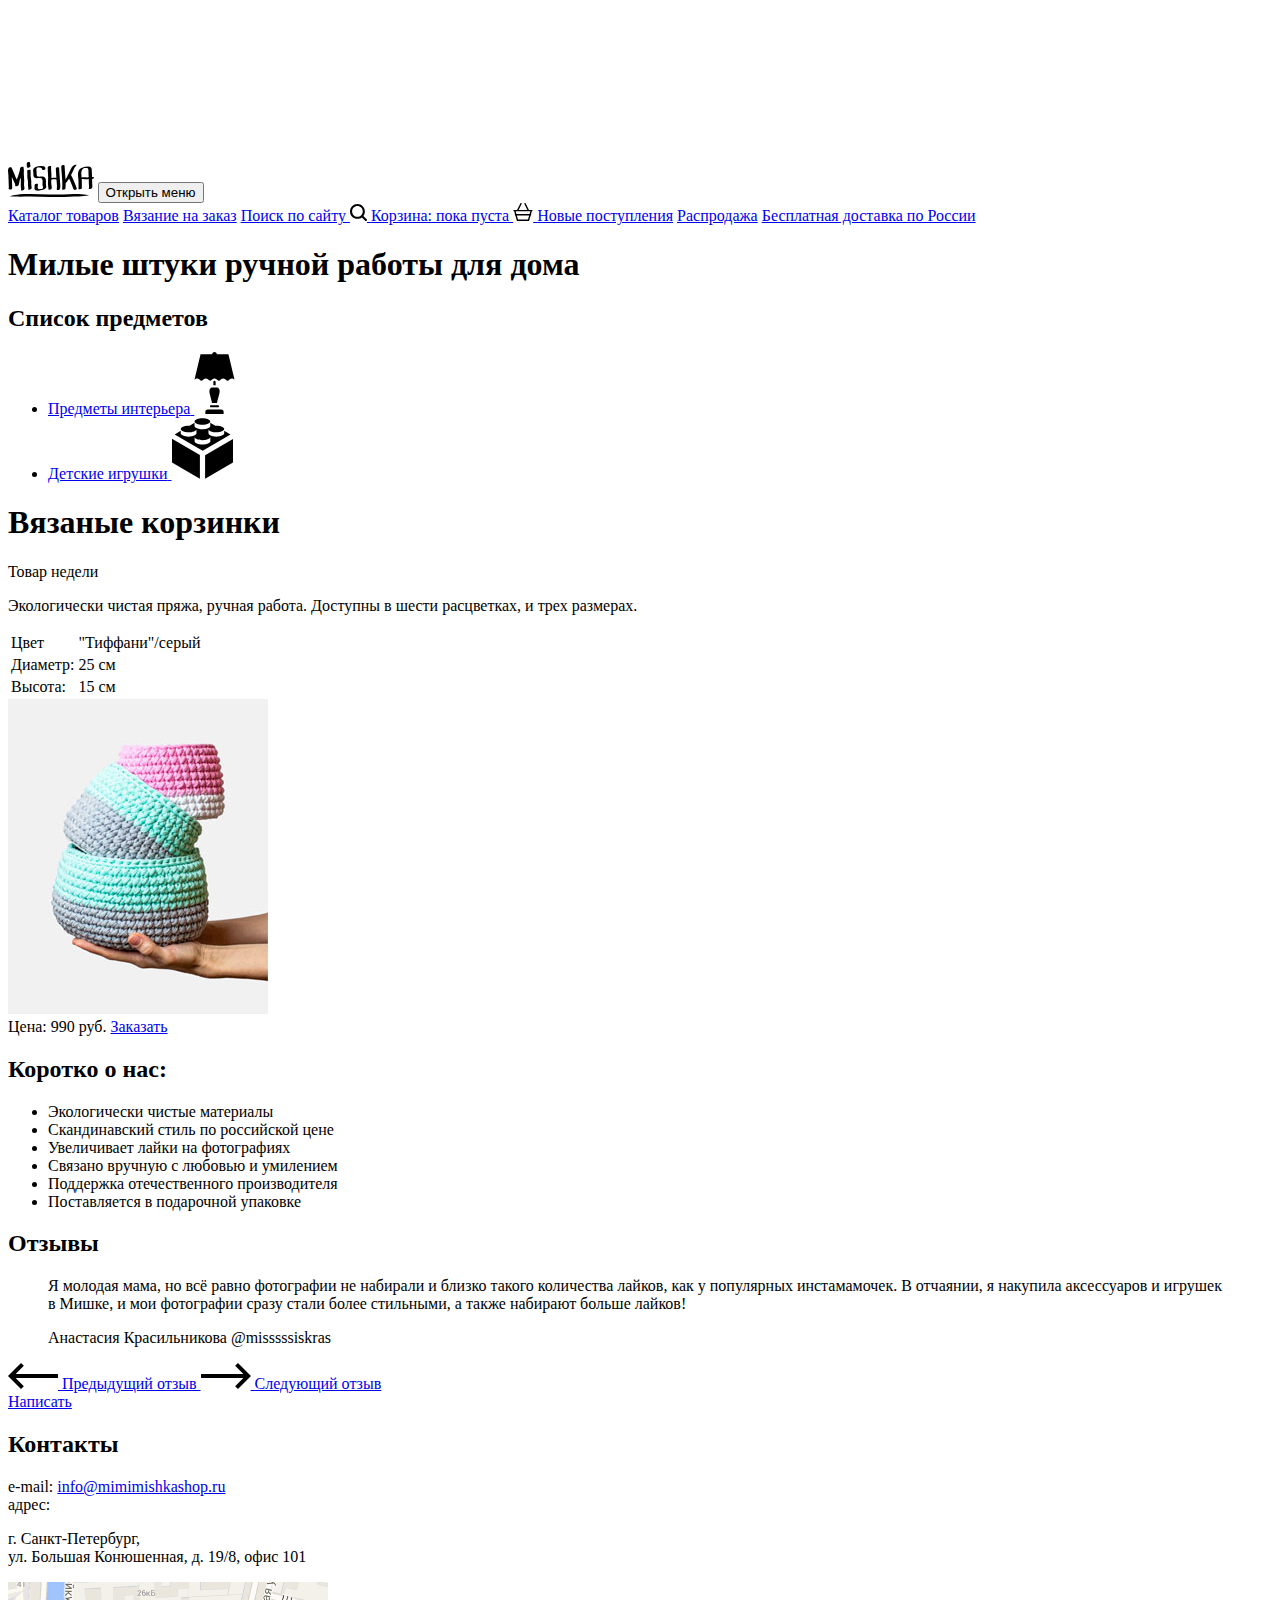
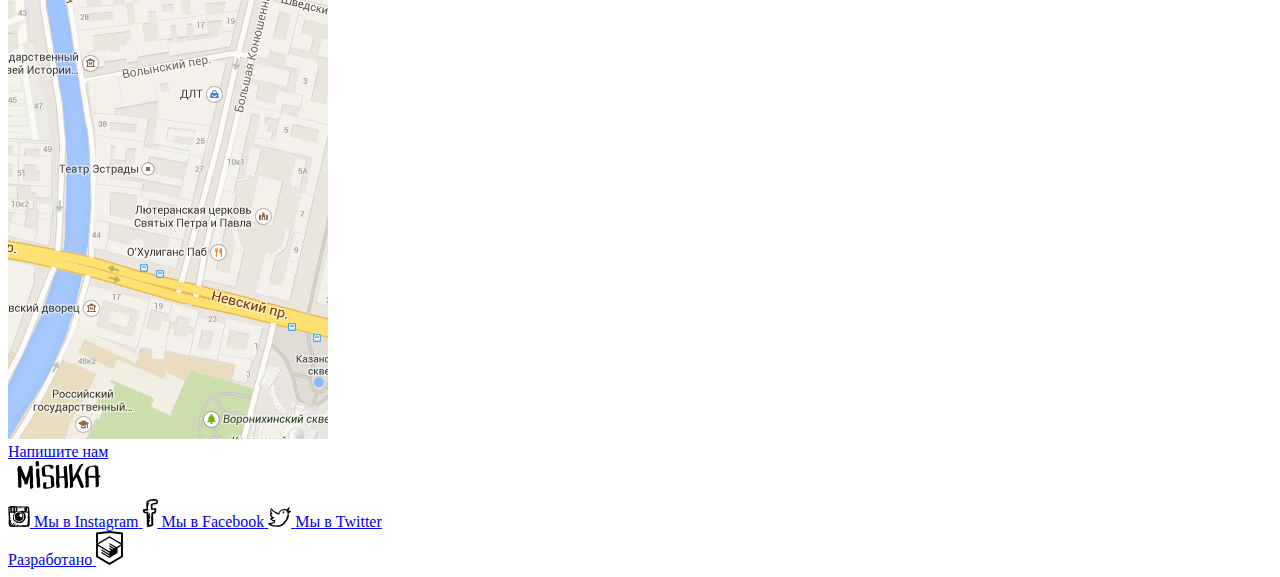
==== commit 04692ee4: "Сделал навигацию мобильной версии" ====
--- a/index.html
+++ b/index.html
@@ -38,6 +38,9 @@
       <symbol id="icon-insta" viewBox="53.115 53.19 21.769 21.334">
         <path d="M74.881,65.336c-0.013-2.395-0.344-4.788-0.303-7.135c-0.023-0.788-0.086-1.535-0.152-2.278 c-0.105-0.3-0.111-0.699-0.152-1.062c-0.26-0.17-0.222-0.64-0.456-0.835c-0.423-0.233-1.201-0.114-1.744-0.22 c-0.657-0.026-1.254-0.115-1.899-0.153c-1.936-0.101-3.973-0.076-5.996-0.076c-2.001,0-3.954-0.145-5.695-0.379h-2.202 c-0.097,0.004-0.105,0.098-0.227,0.076c-0.599,0.034-1.077,0.188-1.595,0.303c-0.21,0.119-0.421,0.235-0.683,0.304 c-0.136,0.192-0.513,0.145-0.607,0.379c-0.186,0.212,0.185,0.451,0,0.607v0.911c0.173,0.13,0.027,0.58,0.075,0.835v0.987 c-0.017,1.281,0.134,2.397,0.076,3.72c0.467,2.762,0.374,6.537,0.076,9.413c0.155,0.579,0.363,1.105,0.455,1.746 c0.256,0.479,0.335,1.133,0.683,1.52c0.502,0.206,1.233,0.186,1.898,0.229c0.383,0.098,0.667,0.293,1.14,0.30 c2.843-0.21,5.496-0.154,8.427-0.229c2.704,0.24,5.802,0.188,8.275-0.228c0.195-0.134,0.128-0.529,0.228-0.76 c-0.056-0.385,0.207-0.449,0.228-0.759C74.862,70.157,74.895,67.763,74.881,65.336z M61.899,59.111 c0.757-0.153,1.48-0.341,2.429-0.304c0.71,0.076,1.287,0.283,1.897,0.456c0.116,0.184-0.243,0.547,0.153,0.684v0.076 c0.059,0.017,0.149,0.002,0.151,0.076c0.445,0.035,0.794,0.167,1.063,0.379c0.45,0.055,0.536,0.476,1.138,0.3 c-0.091,0.213-0.084,0.524-0.075,0.835c0.324,1.183,0.475,2.81,0.303,4.252c-0.164,0.163-0.215,0.442-0.303,0.683 c-0.311,0.322-0.481,0.785-0.836,1.062c-0.095,0.236-0.25,0.408-0.454,0.533c-0.116,0.213-0.206,0.452-0.457,0.53 c-0.298,0.163-0.577,0.011-0.834-0.076c-0.446,0.162-0.904,0.312-1.215,0.607c-0.816-0.096-1.648-0.175-2.43-0.304 c-0.242-0.139-0.487-0.273-0.835-0.305c-0.227-0.204-0.496-0.364-0.836-0.455c-0.101-0.127-0.337-0.118-0.455-0.229 c-0.198-0.029-0.229-0.227-0.456-0.229c-0.118-0.412-0.443-0.618-0.532-1.062c-0.226-0.331-0.308-0.805-0.455-1.215 c-0.043-1.434,0.091-2.692,0.379-3.796c0.346-0.591,0.779-1.094,1.138-1.67c0.249,0.021,0.365-0.09,0.38-0.304 c0.306,0.053,0.434-0.072,0.684-0.075C61.698,59.568,61.71,59.251,61.899,59.111z M60.229,56.378 c-0.117-0.263-0.066-0.691-0.075-1.062c-0.007-0.285,0.278-0.279,0.304-0.532c-0.003-0.074-0.093-0.059-0.152-0.076 c0.126-0.146,0.701-0.097,0.834,0c0.132,0.537-0.354,0.455-0.531,0.684c0.011,0.167,0.322,0.032,0.456,0.076 c0.029,0.854-0.059,1.496,0,2.202h-0.456c-0.007,0.234,0.229,0.226,0.456,0.228c-0.059,0.286,0.092,0.363,0.075,0.607 c-0.226,0.153-0.716,0.042-1.062,0.075C59.975,57.986,60.313,57.205,60.229,56.378z M59.546,54.784 c0.088-0.013,0.134,0.016,0.151,0.076c0.179,0.253,0.01,0.683-0.076,0.911C59.448,55.592,59.595,55.089,59.546,54.784z M59.698,56.606c-0.132-0.069-0.168-0.237-0.152-0.456C59.678,56.221,59.713,56.388,59.698,56.606z M59.698,57.973 c-0.058,0.139-0.082-0.045-0.076-0.152C59.68,57.682,59.703,57.866,59.698,57.973z M59.546,58.201 c0.175-0.024,0.084,0.219,0.228,0.227c-0.009,0.193-0.283,0.179-0.38,0.077C59.433,58.393,59.507,58.312,59.546,58.201z M57.192,56.985c0.006-0.108,0.013-0.214-0.076-0.228c-0.073-0.733,0.13-1.415,0-1.973c0.25-0.155,0.769-0.042,1.139-0.077v1.139 c-0.088,0.064-0.203,0.101-0.379,0.077c-0.054,0.28,0.324,0.131,0.379,0.304c0.008,0.853-0.056,1.777,0.152,2.429 c-0.565-0.059-0.906,0.107-1.442,0.076c0.097-0.612-0.019-1.435,0.531-1.594C57.484,56.997,57.239,57.091,57.192,56.985z M56.661,56.985c-0.204,0.021-0.217-0.534-0.077-0.607C56.912,56.384,56.833,56.879,56.661,56.985z M56.509,57.973 c0.077-0.312,0.034-0.304,0.075-0.683C56.812,57.303,56.844,58.06,56.509,57.973z M56.737,55.923 c-0.263,0.054-0.273-0.266-0.153-0.38C56.847,55.49,56.856,55.81,56.737,55.923z M56.737,54.784 c0.033,0.159-0.052,0.201-0.076,0.304c-0.176,0.023-0.084-0.219-0.229-0.229C56.457,54.757,56.623,54.797,56.737,54.784z M56.509,58.505c0.148-0.031,0.11,0.345-0.076,0.227C56.473,58.67,56.512,58.608,56.509,58.505z M55.825,54.784 c0.029,0.259-0.438,0.32-0.379,0H55.825z M54.838,54.86c-0.034,0.219-0.326,0.179-0.379,0.379 C54.245,55.069,54.543,54.771,54.838,54.86z M54.383,55.619c0.226-0.205,0.451-0.41,0.684-0.607 c-0.021-0.123,0.071-0.131,0.076-0.228h0.229c0.102,0.381-0.261,0.296-0.305,0.531c0.021,0.122-0.072,0.131-0.075,0.227 c0.02,0.335,0.121,0.588,0.075,0.988c-0.27,0.008-0.276,0.28-0.607,0.227C54.482,56.329,54.325,56.083,54.383,55.619z M54.459,58.884V57.29c0.195-0.185,0.396-0.364,0.607-0.532c0.295,0.489,0.179,1.392,0.455,1.897 C55.246,58.812,54.771,58.766,54.459,58.884z M72.68,69.968c-0.109,0.954-0.158,1.968-0.379,2.809 c-2.89,0.123-6.02,0.005-8.883,0.153c-0.199,0.045-0.273-0.031-0.229-0.229c-0.253,0-0.258,0.247-0.531,0.229 c0.201-0.336,0.438-0.898,0.151-1.291c-0.797,0.013-0.797,0.821-1.138,1.291c-0.686-0.053-1.137,0.127-1.823,0.075 c0.18-0.705,0.75-1.021,0.911-1.745c-0.395-0.55-0.989,0.138-1.214,0.455c-0.204,0.48-0.557,0.81-0.76,1.29H57.8 c0.238-0.469,0.489-0.926,0.759-1.366c0.171-0.512,0.625-0.741,0.683-1.367c-0.157-0.28-0.42-0.029-0.683,0 c-0.123,0.182-0.272,0.335-0.38,0.531c-0.232,0.376-0.501,0.714-0.684,1.14c-0.181,0.208-0.335,0.003-0.53,0.227 c-0.389,0.271-0.581,0.736-0.988,0.987c-0.174-0.06,0.039-0.356,0.153-0.38c0.045-0.181-0.096-0.55,0.075-0.607 c0.063-0.366,0.212-0.647,0.379-0.91c0.119-0.742,0.521-1.199,0.684-1.898c-0.559,0.099-0.674,0.643-0.988,0.987 c-0.212,0.445-0.542,0.772-0.683,1.291c-0.174-0.131-0.028-0.58-0.076-0.836c0.122-0.586,0.298-1.119,0.38-1.746 c0.133-0.22,0.173-0.535,0.228-0.834c0.168-0.209,0.046-0.61-0.077-0.761c-0.226,0.027-0.374,0.133-0.455,0.304 c-0.192-0.032-0.193,0.506-0.304,0.304c-0.045-2.587-0.451-4.812-0.456-7.438c0.026-0.331-0.183-0.424-0.228-0.685 c1.629,0.028,3.121,0.091,4.783,0.229c-0.089,0.139-0.199,0.257-0.304,0.379c-0.144,0.07-0.226,0.173-0.378,0.304 c-0.604,1.653-0.975,3.984-0.607,6.15c0.229,0.58,0.589,1.029,0.986,1.441c0.907,0.485,1.635,1.149,2.506,1.671 c1.701,0.361,3.84,0.369,5.541,0c0.236-0.12,0.484-0.226,0.685-0.38c1.364-1.242,2.753-2.459,2.961-4.859v-1.367 c-0.197-1.598-0.688-2.905-1.747-3.644c0.331-0.22,1.099,0.043,1.67,0.076c0.223,0.013,0.447,0.014,0.684,0 c0.408-0.024,0.928-0.055,1.443,0c0.144,0.187,0.113,0.544,0.228,0.76c-0.062,1.684-0.192,3.3-0.152,5.087 c0.103,0.454,0.127,0.986,0.229,1.441C73.046,68.209,72.9,69.126,72.68,69.968z M73.059,58.808 c-0.639-0.12-1.232-0.284-1.897-0.379c0.072-0.333,0.799-0.01,0.987-0.228c0.385-0.223,0.295-0.92,0.304-1.51 c0.032-0.348,0.114-0.644,0.076-1.063c-0.401-0.951-1.783-0.421-2.886-0.455c-0.225,0.718-0.47,1.8-0.304,2.657 c0.169,0.49,1.024,0.292,1.519,0.456c-0.14,0.332-0.688,0.057-0.987,0.076c-0.296-0.083-0.707-0.052-0.986-0.151 c-2.285,0.078-4.284,0.004-6.529,0.151c0.117-1.248,0.063-2.465-0.076-3.645h3.112c-0.344,0.364-0.912,0.507-1.29,0.835 c-0.44,0.244-0.861,0.505-1.139,0.911c0.249,0.134,0.535-0.245,0.759-0.379c0.355-0.074,0.479-0.381,0.835-0.455 c0.423-0.438,1.096-0.625,1.67-0.912c0.378-0.022,0.697,0.013,0.987,0.077c1.283,0.007,2.456,0.126,3.796,0.076 c0.614,0.145,1.45,0.069,1.974,0.304c0.107,0.298,0.231,0.579,0.305,0.911C73.297,57.071,73.14,57.901,73.059,58.808z M67.214,55.088C67.324,55.041,67.205,54.996,67.214,55.088L67.214,55.088z M67.214,55.088c-0.529,0.154-1.019,0.348-1.367,0.682 C66.331,55.572,66.906,55.464,67.214,55.088z M68.276,55.695C68.387,55.648,68.269,55.604,68.276,55.695L68.276,55.695z M66.53,56.606c0.727-0.158,1.181-0.591,1.746-0.911c-0.437,0.019-0.592,0.32-0.987,0.379 C67.074,56.291,66.689,56.334,66.53,56.606z M65.847,55.771C65.736,55.818,65.854,55.863,65.847,55.771L65.847,55.771z M65.164,56.378C65.274,56.332,65.156,56.286,65.164,56.378L65.164,56.378z M65.089,56.454c0.063,0.014,0.07-0.03,0.075-0.076 C65.1,56.364,65.092,56.408,65.089,56.454z M65.012,56.53c0.064,0.014,0.072-0.03,0.077-0.076 C65.022,56.441,65.017,56.483,65.012,56.53z M64.178,57.138c0.346-0.134,0.613-0.348,0.834-0.607 C64.664,56.664,64.397,56.878,64.178,57.138z M66.454,58.125c0.533-0.049,0.749-0.416,1.215-0.531 c0.284-0.298,0.784-0.381,0.987-0.76c-0.56,0.023-0.766,0.399-1.216,0.531C67.156,57.662,66.689,57.778,66.454,58.125z M64.178,57.138C63.861,57.064,64.162,57.365,64.178,57.138L64.178,57.138z M63.645,57.517c0.021,0.021,0.115-0.037,0.076-0.077 C63.7,57.42,63.605,57.478,63.645,57.517z M66.454,58.125C66.344,58.172,66.461,58.216,66.454,58.125L66.454,58.125z M65.314,59.946c-0.223-0.231-0.676-0.233-0.986-0.379c-0.697-0.038-1.223,0.093-1.746,0.229c-0.304,0.151-0.607,0.304-0.91,0.454 c-0.266,0.166-0.444,0.417-0.76,0.532c-0.205,0.225-0.352,0.51-0.684,0.607c-0.004,0.223-0.173,0.281-0.304,0.379 c-0.089,0.115-0.094,0.312-0.227,0.381c-0.007,0.12,0.036,0.29-0.076,0.303c0.108,1.512,0.291,2.948,0.683,4.177 c0.287,0.623,0.975,0.846,1.442,1.29c0.589,0.297,1.328,0.444,2.126,0.531c0.277-0.052,0.553-0.105,0.911-0.076 c1.209-0.209,2.098-0.736,2.81-1.441c0.1-0.281,0.252-0.508,0.455-0.684c-0.254-0.671,0.293-1.098,0.455-1.59 c0.002-1.344-0.201-2.48-0.607-3.415c-0.256-0.579-0.92-0.751-1.366-1.139c-0.059-0.018-0.15-0.003-0.151-0.077 C66.11,59.892,65.646,59.789,65.314,59.946z M61.899,64.273c-0.113-0.063-0.109-0.244-0.152-0.379 C62.003,63.816,61.865,64.131,61.899,64.273z M61.975,64.578c0.041-0.117,0.079-0.006,0.076,0.075 C62.011,64.771,61.972,64.658,61.975,64.578z M62.431,62.527c0.015-0.086,0.075-0.042,0.075,0 C62.492,62.614,62.431,62.57,62.431,62.527z M64.101,60.402c-0.203,0.258,0.041,0.576,0.077,0.836 C63.873,61.199,63.604,60.351,64.101,60.402z M64.48,64.35c-0.04-0.038,0.055-0.097,0.076-0.076 C64.596,64.312,64.502,64.371,64.48,64.35z M65.239,67.234c0.034-0.109,0.066,0.008,0.152,0 C65.373,67.331,65.241,67.311,65.239,67.234z M67.44,64.653c-0.233-0.057-0.145,0.208-0.379,0.152 c0.069-0.159,0.118-0.338,0.229-0.455C67.424,64.369,67.462,64.48,67.44,64.653z M66.303,60.857 c0.211,0.119,0.441,0.217,0.606,0.381c0.085,0.219,0.243,0.363,0.38,0.529c0.058,0.778,0.179,1.492,0.151,2.354 c-0.257,0.099-0.438,0.271-0.683,0.381c-0.78-0.006-1.358-0.212-1.897-0.456c-0.171-0.259-0.355-0.505-0.532-0.759v-1.062 c0.17-0.185,0.319-0.391,0.456-0.607c0.228-0.127,0.508-0.201,0.454-0.607c-0.038-0.062-0.078-0.124-0.075-0.229 c0.158,0.045,0.245,0.159,0.379,0.229C65.865,61.028,65.952,60.811,66.303,60.857z"/>
       <symbol/>
+      <symbol id="icon-search" viewBox="-0.8 -0.8 17.6 17.6">
+        <path d="M16.47,14.93l-3.415-3.415C14.02,10.226,14.6,8.634,14.6,6.899c0-4.253-3.447-7.699-7.7-7.699 S-0.8,2.646-0.8,6.899s3.446,7.7,7.699,7.7c1.734,0,3.326-0.58,4.613-1.546l3.417,3.416c0.203,0.202,0.418,0.33,0.771,0.33 c0.607,0,1.1-0.492,1.1-1.1C16.8,15.459,16.739,15.2,16.47,14.93z M1.399,6.899c0-3.038,2.462-5.5,5.5-5.5s5.5,2.462,5.5,5.5 s-2.462,5.5-5.5,5.5S1.399,9.938,1.399,6.899z"/>
+      <symbol/>
       <symbol id="icon-fb" viewBox="56.519 49.996 14.962 27.718">
         <path d="M68.181,55.188c1.026,0.029,1.993,0,2.681-0.3c0.391-0.818,0.556-1.854,0.619-2.989 c-0.19-0.015-0.062-0.337-0.207-0.399c-0.029-0.202-0.278-0.195-0.309-0.398c-0.277-0.165-0.457-0.422-0.723-0.598 c-0.727-0.162-1.44-0.335-2.164-0.499c-0.849,0.044-1.895-0.103-2.58,0.1c-2.619-0.04-3.997,1.12-5.259,2.392 c-0.023,0.078-0.003,0.197-0.105,0.199c-0.574,1.587-0.125,3.621-0.204,5.581c0.099,0.436,0.107,0.958,0.204,1.395 c-0.998,0.296-2.212,0.387-3.402,0.499c-0.317,0.324-0.178,1.089-0.206,1.693c0.085,0.583,0.278,1.06,0.413,1.595 c0.211,0.193,0.596,0.396,0.825,0.498c0.065,0.029,0.071,0.082,0.103,0.1c0.506,0.268,1.451,0.008,2.268,0.1 c-0.136,1.978,0.256,3.915,0,5.68c0.007,0.327,0.295,0.382,0.208,0.798c-0.001,0.963-0.067,1.99,0.208,2.69 c-0.287,0.455-0.497,0.982-0.415,1.794c0.122,0.016,0.114,0.157,0.105,0.299c-0.075,0.47,0.643,0.175,0.515,0.698 c0.162,0.456-0.428,0.184-0.413,0.498v0.896c0.53,0.285,1.462,0.182,2.268,0.199c0.908-0.419,2.188-0.479,2.785-1.196 c0.459,0.235,0.916-0.014,1.238-0.199c-0.018-0.315,0.273-0.333,0.205-0.698c-0.004-0.328-0.173-0.496-0.103-0.896V71.83 c-0.206-2.293-0.048-4.938-0.309-7.176c0.888-0.105,1.917-0.075,2.578-0.398c0.357-0.451,0.377-1.23,0.516-1.895 c0.177-0.226,0.221-0.583,0.206-0.996c0.19-0.213,0.068-0.729,0.104-1.096c-0.141-0.595-0.168-1.3-0.825-1.39 c-0.884-0.235-2.043,0.595-2.991,0.299c0.049-1.134-0.293-2.342,0-3.388C66.761,55.609,67.461,55.39,68.181,55.188z M64.363,59.971c0.117,0.254,0.254,0.486,0.414,0.698c0.079,0.022,0.203,0.003,0.205,0.101c1.192,0.056,2.199-0.069,3.096-0.299 c0,0.998-0.271,1.733-0.518,2.492c-0.662,0.045-1.467,0.3-1.958,0.198c-0.276,0.165-0.372,0.506-0.62,0.698 c-0.049,0.441,0.142,0.495,0,0.797c-0.201,0.137-0.055,0.611-0.205,0.796v1.496c0.085,0.281-0.146,0.258-0.104,0.497v3.488 c-0.085,0.281,0.146,0.258,0.104,0.498v2.989c0.063,0.271-0.132,0.791,0.103,0.896c-0.07,0.364-0.412-0.021-0.824,0.1 c-0.528,0.122-0.926,0.369-1.548,0.4c0.117-0.353,0.32-0.622,0.311-1.097c0.049-0.381-0.365-0.312-0.516-0.49 c0.193-0.644,0.562-1.117,0.722-1.793c0.197-0.515,0.714-1.298,0.31-1.794c-0.522-0.105-0.521,0.293-0.826,0.398 c-0.022,0.077-0.002,0.196-0.103,0.199c-0.023,0.077-0.003,0.196-0.103,0.199c0.01,0.12-0.151,0.062,0,0 c0.022-0.078,0.002-0.197,0.103-0.199c0.023-0.077,0.002-0.197,0.103-0.199v-0.299c0.368-0.575,0.67-1.214,0.826-1.993 c0.191-0.28,0.283-0.656,0.412-0.997c0.156-0.262,0.34-0.869,0.104-1.195c-0.517,0.033-0.796,0.295-0.93,0.697 c-0.32-0.189,0.161-0.434,0.104-0.697c0.138-0.231,0.169-0.566,0.309-0.797c0.202-0.413,0.564-1.304,0-1.596 c-0.438-0.023-0.612,0.207-0.723,0.498c-0.214,0.191-0.43,0.383-0.516,0.698c-0.373-0.07-0.143-0.727-0.206-1.097 c-0.067-0.52,0.122-0.899,0-1.195c-0.56-0.799-2.026-0.105-3.197-0.299c-0.108-0.307-0.222-0.984-0.104-1.195 c1.045-0.088,2.479,0.201,3.197-0.199c0.024-0.078,0.003-0.197,0.104-0.199c0.094-0.723-0.271-1-0.515-1.396 c0.232-0.806,0.04-2.02,0.104-2.989c0.233-0.141,0.328-0.414,0.515-0.598c0.112-0.955,0.673-1.476,0.722-2.49 c-0.273,0.001-0.607-0.055-0.619,0.199c-0.302-0.114-0.382,0.479-0.515,0.199c-0.112-0.541,0.246-0.626,0.309-0.997 c0.599-0.418,1.212-0.82,1.856-1.195c1.741-0.244,4.648-0.449,6.086,0.198c0.051,0.616-0.287,0.854-0.207,1.496h-1.546 c-1.092,0.24-1.987,0.672-2.991,0.997c-0.24,0.066-0.276,0.331-0.516,0.398c-0.036,0.396-0.225,0.646-0.311,0.996 C64.182,57.424,64.394,58.582,64.363,59.971z"/>
       <symbol/>
@@ -49,16 +52,27 @@
     <!--шапка сайта-->
     <header class="page-header">
       <div class="page-header__wrapper"><!--центровщик-->
+        <nav class="main-nav main-nav--closed main-nav--nojs">
         <div class="page-header__header-logo">
           <img src="img/logo-mobile.svg" alt="Мишка - магазин изделий ручной работы">
-        </div>
-        <nav class="main-nav main-nav--closed">
           <button class="main-nav__btn" type="button" name="button">Открыть меню</button>
+        </div>
           <div class="main-nav__list">
             <a class="main-nav__item main-nav__item--catalog" href="catalog.html">Каталог товаров</a>
             <a class="main-nav__item main-nav__item--order" href="form.html">Вязание на заказ</a>
-            <a class="main-nav__item main-nav__item--search" href="#">Поиск по сайту</a>
-            <a class="main-nav__item main-nav__item--cart" href="#">Корзина: пока пуста</a>
+            <a class="main-nav__item main-nav__item--search" href="#">Поиск по сайту
+              <svg class="main-nav__search-icon" width="17" height="17">
+                <use xmlns:xlink="http://www.w3.org/1999/xlinl" xlink:href="#icon-search"><use/>
+              </svg>
+            </a>
+            <a class="main-nav__item main-nav__item--cart" href="#">Корзина: пока пуста
+              <svg class="main-nav__cart-icon" width="20" height="18">
+                <use xmlns:xlink="http://www.w3.org/1999/xlinl" xlink:href="#icon-cart"><use/>
+              </svg>
+            </a>
+            <a class="main-nav__item main-nav__item--new" href="#">Новые поступления</a>
+            <a class="main-nav__item main-nav__item--sale" href="#">Распродажа</a>
+            <a class="main-nav__item main-nav__item--delivery" href="#">Бесплатная доставка по России</a>
           </div>
         </nav>
       </div>
@@ -230,5 +244,6 @@
       </div>
     </footer>
     <!--Подвал-->
+    <script src="js/script.js"></script>
   </body>
 </html>
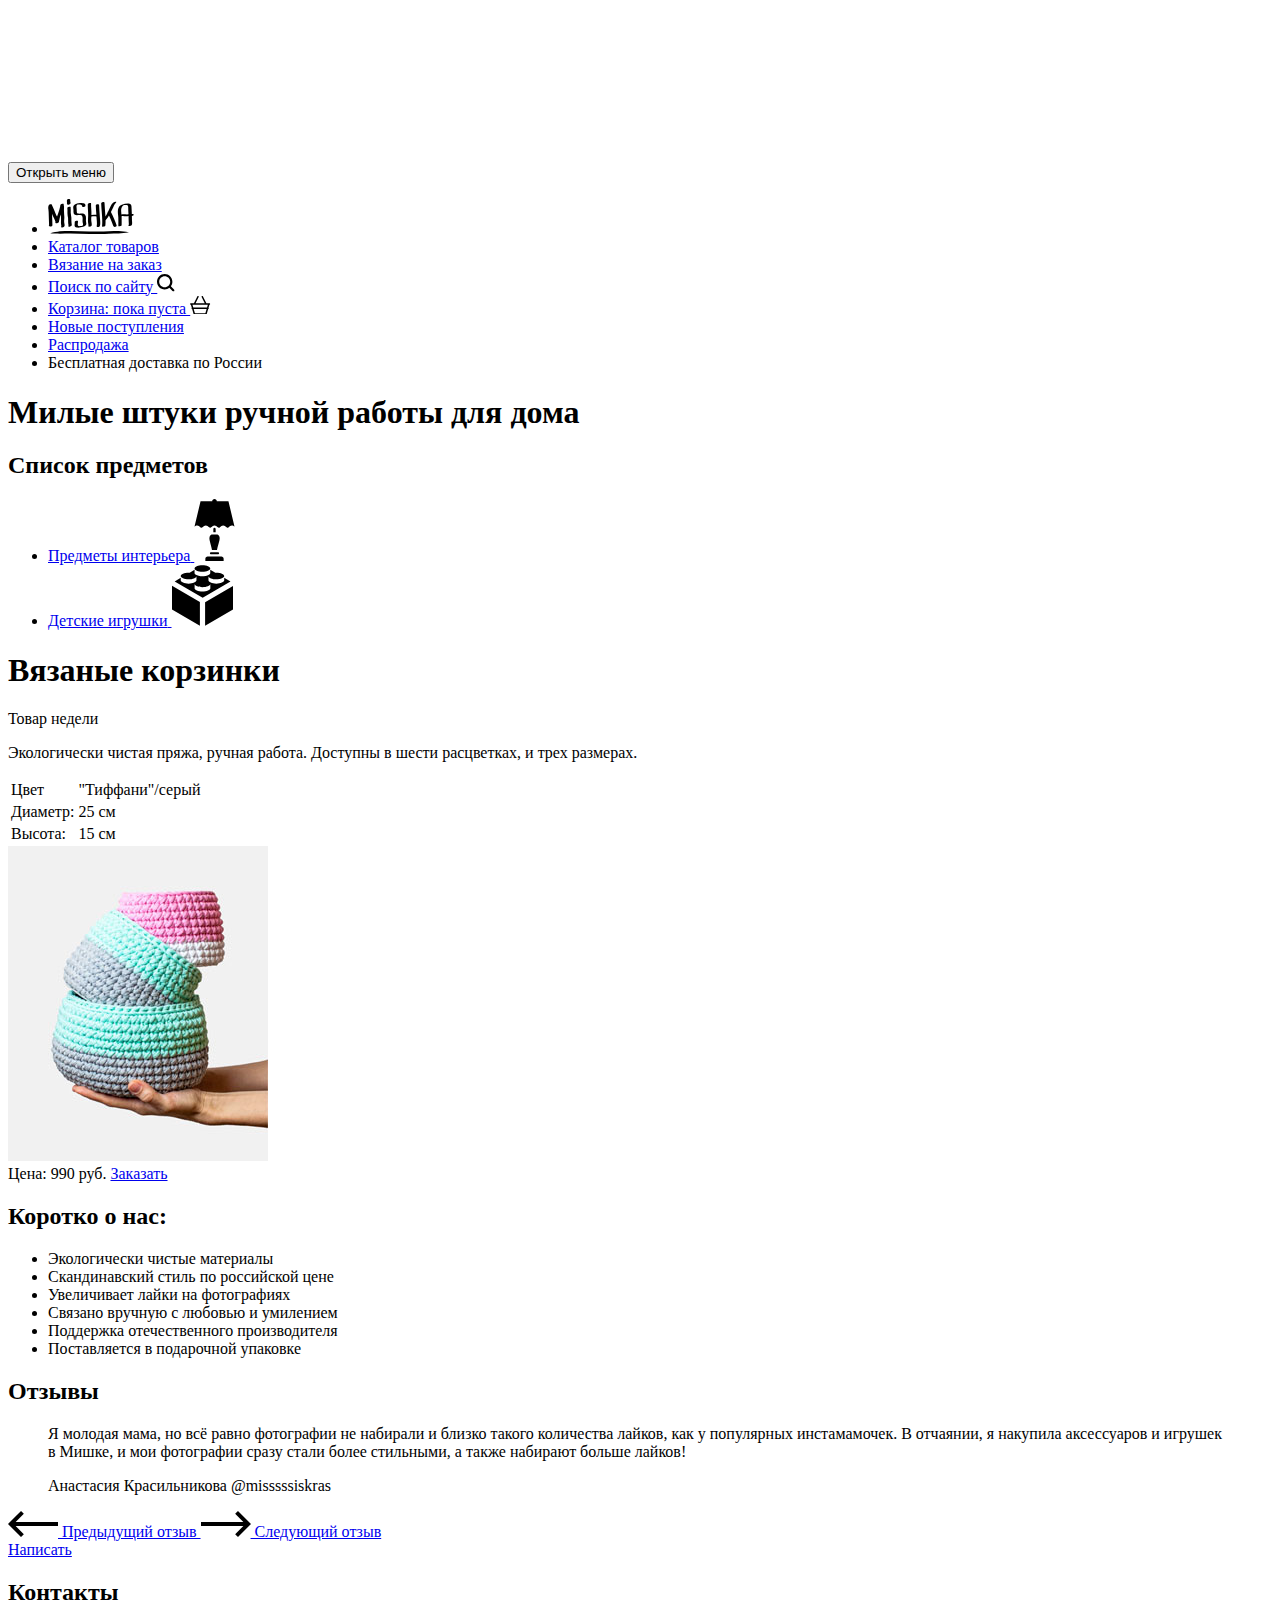
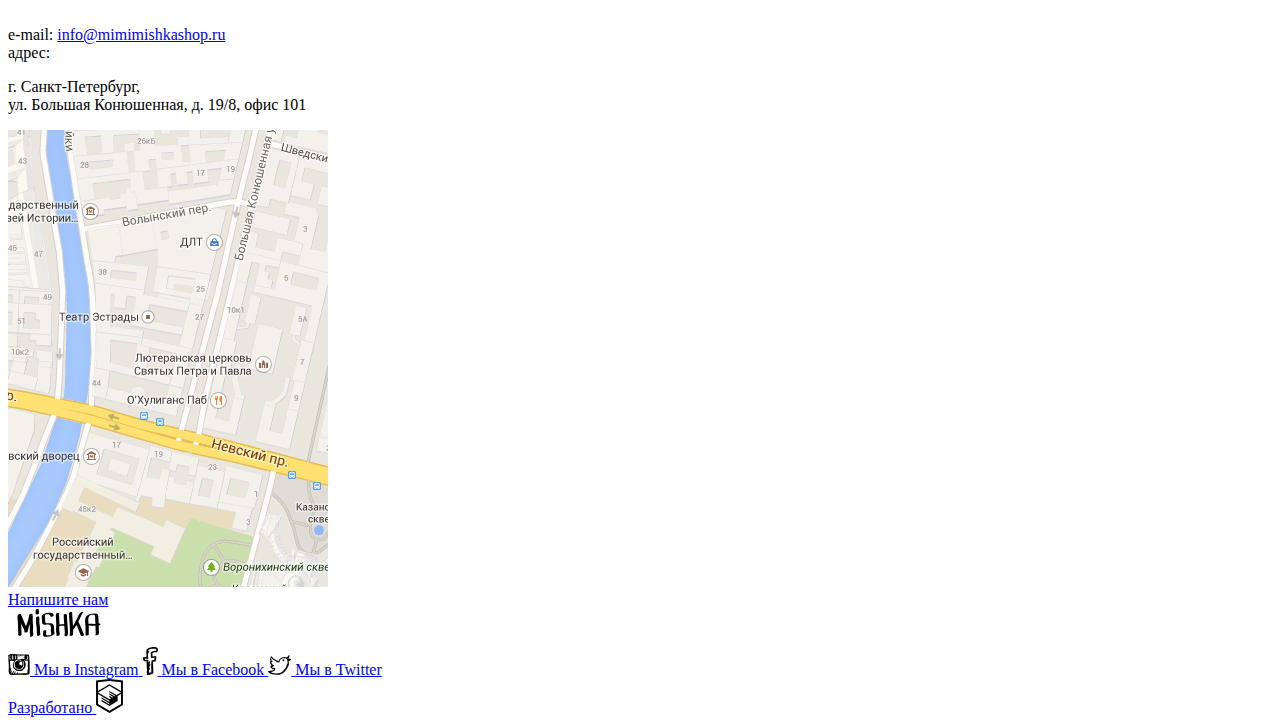
==== commit d4d97212: "Доработана навигация" ====
--- a/index.html
+++ b/index.html
@@ -51,29 +51,43 @@
     <!--svg-->
     <!--шапка сайта-->
     <header class="page-header">
-      <div class="page-header__wrapper"><!--центровщик-->
+      <div class="page-header__wrapper">
         <nav class="main-nav main-nav--closed main-nav--nojs">
-        <div class="page-header__header-logo">
-          <img src="img/logo-mobile.svg" alt="Мишка - магазин изделий ручной работы">
-          <button class="main-nav__btn" type="button" name="button">Открыть меню</button>
-        </div>
-          <div class="main-nav__list">
-            <a class="main-nav__item main-nav__item--catalog" href="catalog.html">Каталог товаров</a>
-            <a class="main-nav__item main-nav__item--order" href="form.html">Вязание на заказ</a>
-            <a class="main-nav__item main-nav__item--search" href="#">Поиск по сайту
-              <svg class="main-nav__search-icon" width="17" height="17">
-                <use xmlns:xlink="http://www.w3.org/1999/xlinl" xlink:href="#icon-search"><use/>
-              </svg>
-            </a>
-            <a class="main-nav__item main-nav__item--cart" href="#">Корзина: пока пуста
-              <svg class="main-nav__cart-icon" width="20" height="18">
-                <use xmlns:xlink="http://www.w3.org/1999/xlinl" xlink:href="#icon-cart"><use/>
-              </svg>
-            </a>
-            <a class="main-nav__item main-nav__item--new" href="#">Новые поступления</a>
-            <a class="main-nav__item main-nav__item--sale" href="#">Распродажа</a>
-            <a class="main-nav__item main-nav__item--delivery" href="#">Бесплатная доставка по России</a>
-          </div>
+          <button class="main-nav__toggle" type="button">Открыть меню</button>
+          <ul class="main-nav__list">
+            <li class="main-nav__item  main-nav__item--logo">
+              <img src="img/logo-mobile.svg" width="86" height="35" alt="Мишка - магазин изделий ручной работы">
+            </li>
+            <li class="main-nav__item  main-nav__item--catalog">
+              <a href="catalog.html">Каталог товаров</a>
+            </li>
+            <li class="main-nav__item  main-nav__item--order">
+              <a href="form.html">Вязание на заказ</a>
+            </li>
+            <li class="main-nav__item  main-nav__item--search">
+              <a href="#">Поиск по сайту
+                <svg class="main-nav__search-icon" width="17.6" height="17.6">
+                  <use xmlns:xlink="http://www.w3.org/1999/xlinl" xlink:href="#icon-search"></use>
+                </svg>
+              </a>
+            </li>
+            <li class="main-nav__item  main-nav__item--cart">
+              <a href="#">Корзина: пока пуста
+                <svg class="main-nav__cart-icon" width="20.3" height="18.9">
+                  <use xmlns:xlink="http://www.w3.org/1999/xlinl" xlink:href="#icon-cart"></use>
+                </svg>
+              </a>
+            </li>
+            <li class="main-nav__item  main-nav__item--new">
+              <a href="#">Новые поступления</a>
+            </li>
+            <li class="main-nav__item  main-nav__item--sale">
+              <a href="#">Распродажа</a>
+            </li>
+            <li class="main-nav__item  main-nav__item--delivery">
+              <span>Бесплатная доставка по России</span>
+            </li>
+          </ul>
         </nav>
       </div>
     </header>
